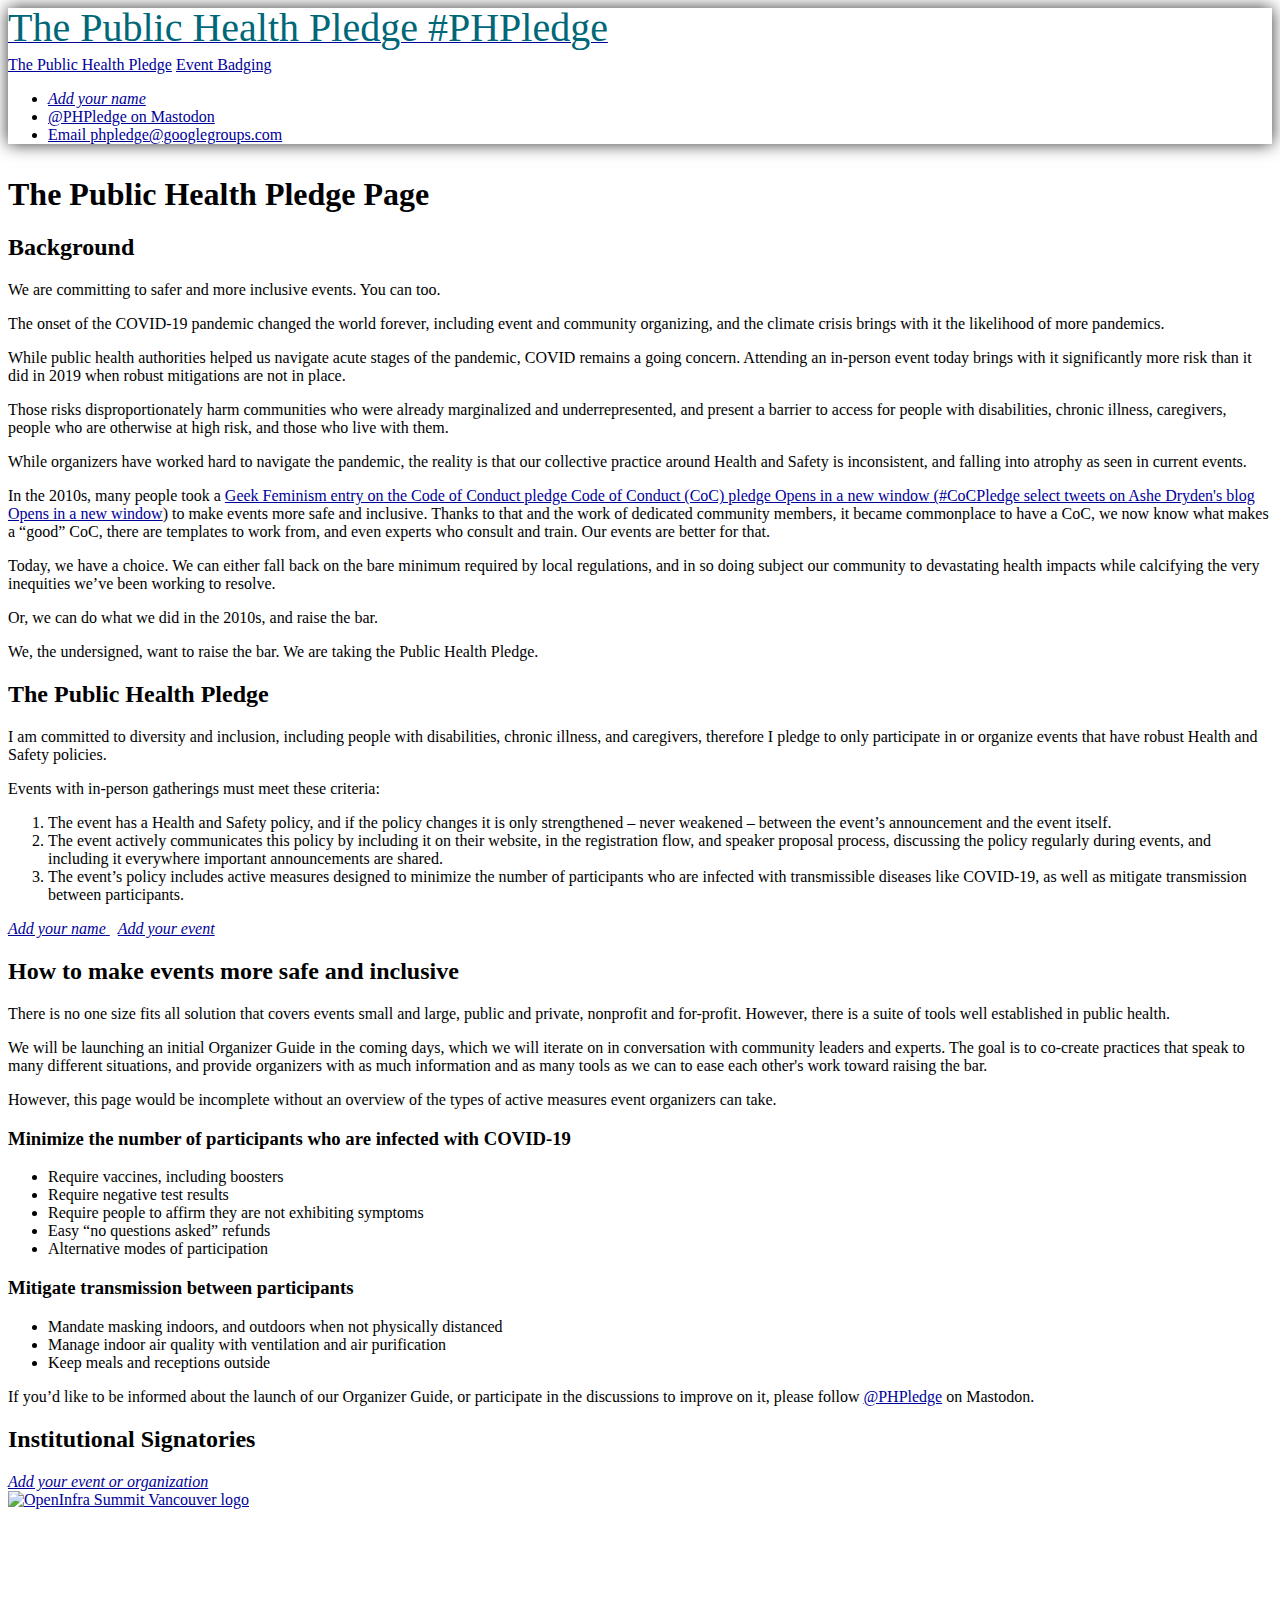
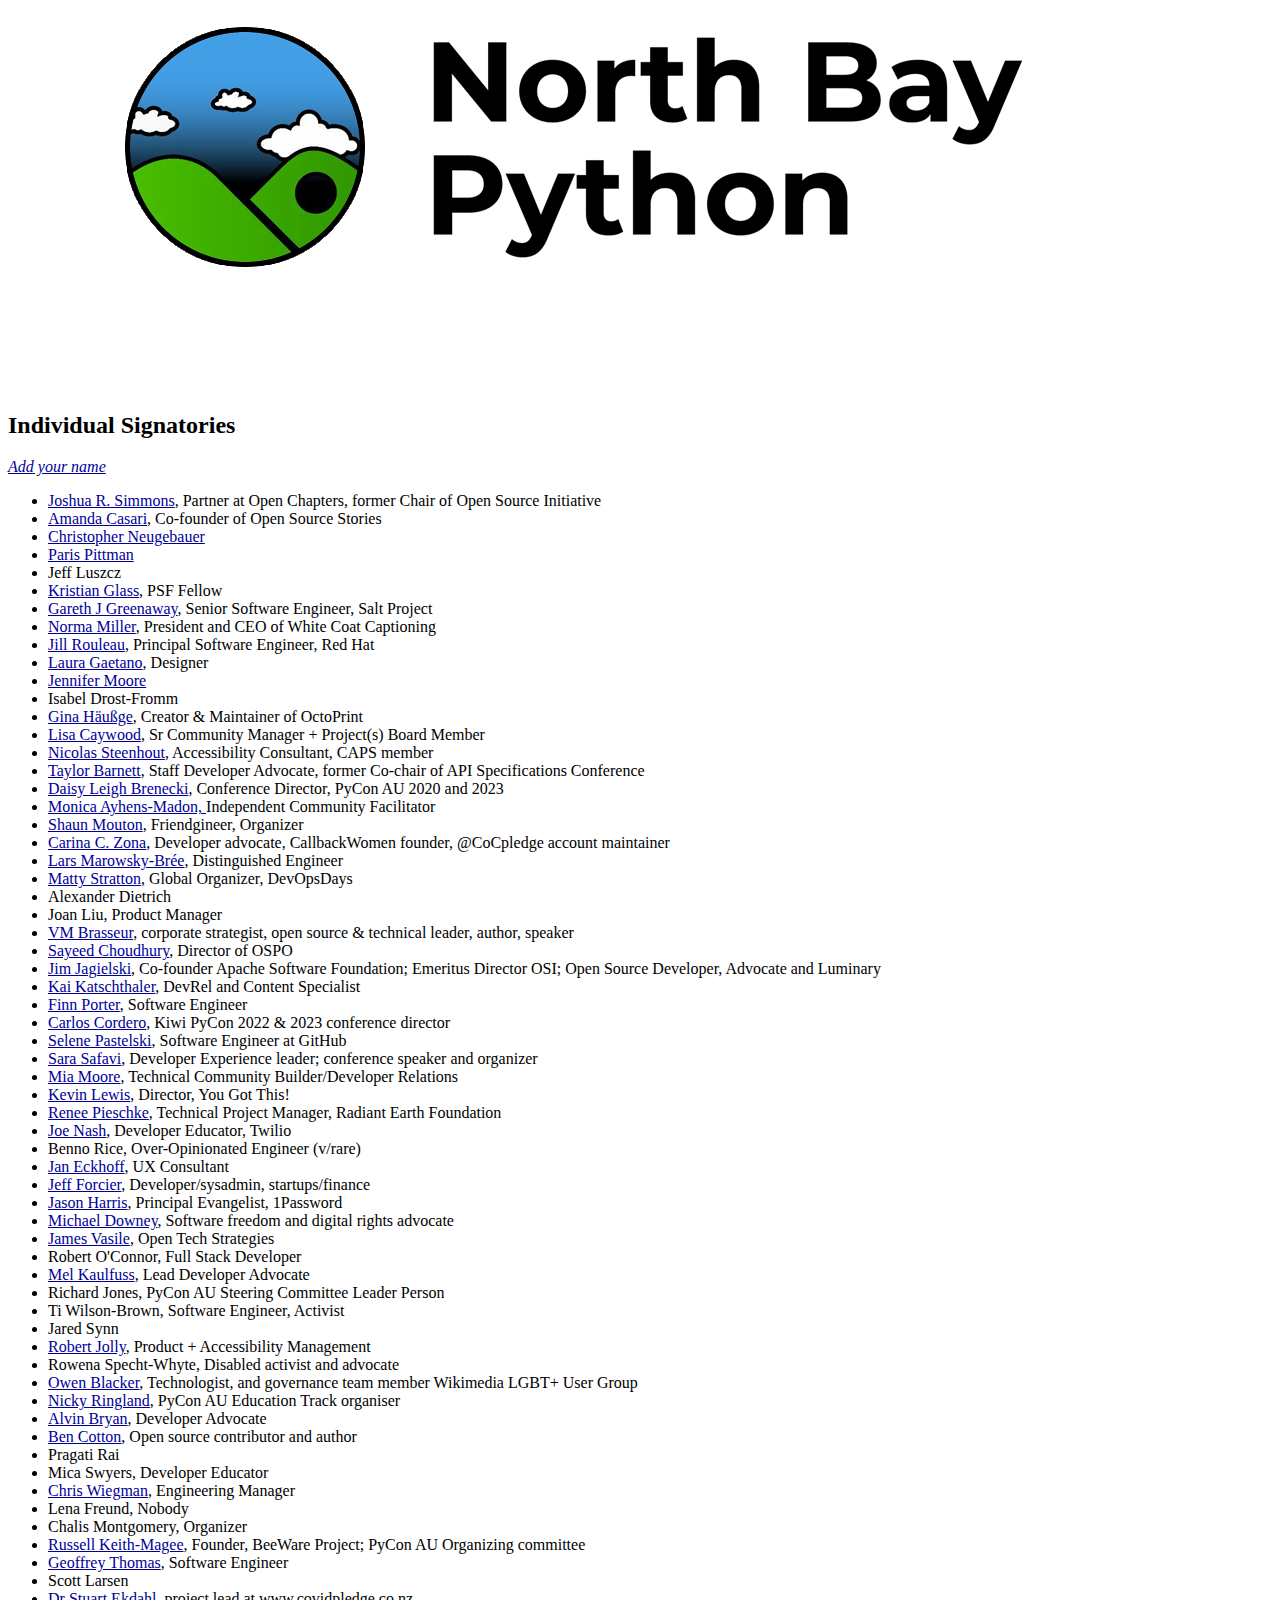
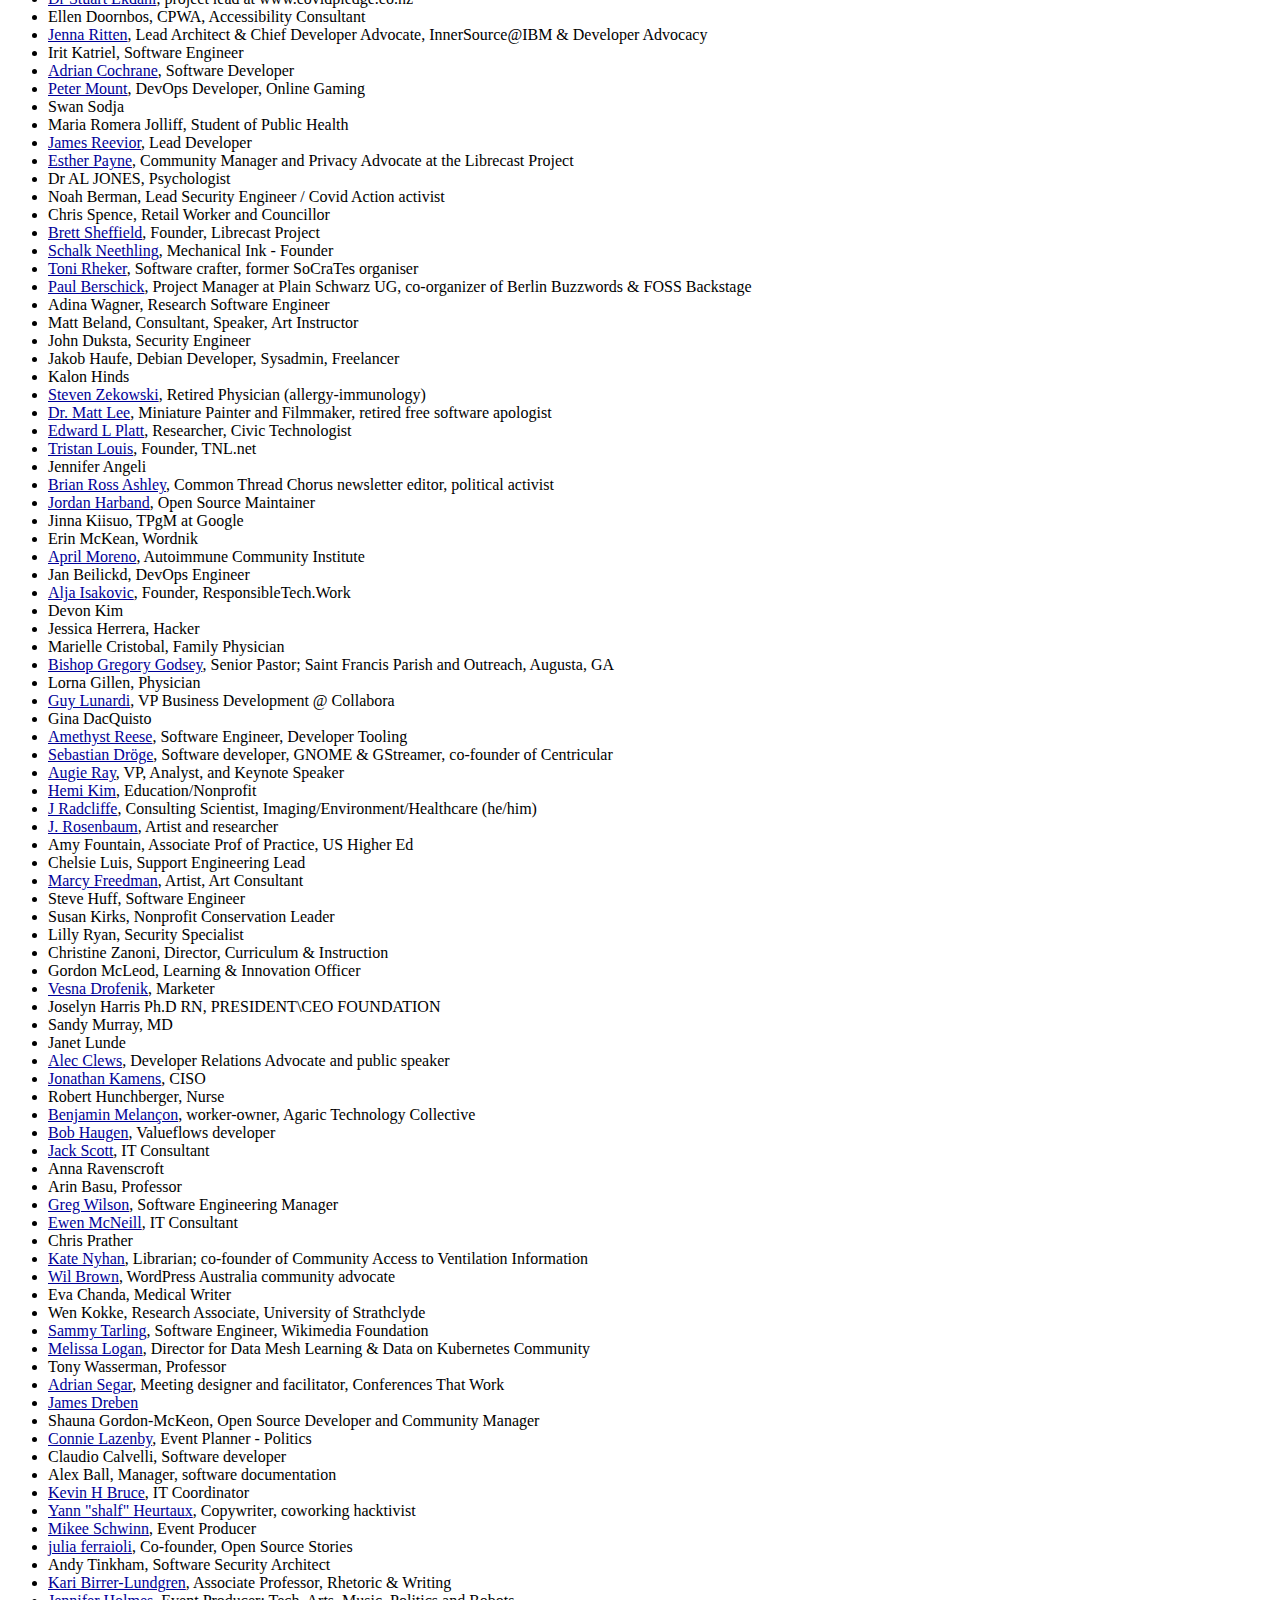
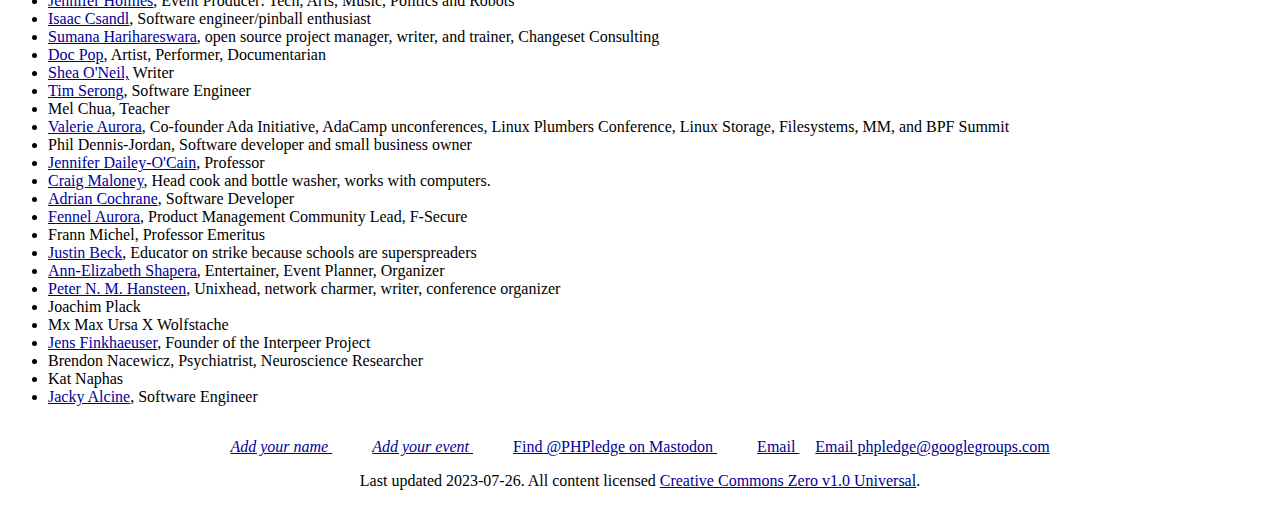
==== index.html @ 1c5e4bbc "update affiliation" ====
<!DOCTYPE html>
<html dir="ltr" lang="en-us">
<head>
    <meta charset="utf-8">
    <title>The Public Health Pledge, committing to safer and more inclusive events</title>
    <link rel="shortcut icon" href="img/favicon.png" type="image/png">
    <link rel="stylesheet" href="main.css" type="text/css">
    <link rel="stylesheet" href="third_party/bootstrap/css/bootstrap.min.css">
    <link rel="stylesheet" href="third_party/fontawesome/css/all.min.css">
    <meta property="og:image" content="img/icon.png">
    <meta property="og:description" content="We are committing to safer and more inclusive events. You can too.">
    <meta property="og:title" content="The Public Health Pledge, committing to safer and more inclusive events">
    <meta name="twitter:title" content="The Public Health Pledge, committing to safer and more inclusive events">
    <meta name="viewport" content="width=device-width, initial-scale=1.0">
</head>

<body class="bg-light">

    <header class="navbar navbar-expand flex-column flex-md-row bg-white bd-navbar">    
        <a class="navbar-brand mr-0 mr-md-2" href="/">
            <span class="fa-solid fa-circle-plus" aria-hidden="true"></span>
            <span class="sr-only">The Public Health Pledge #PHPledge</span>
        </a>
        <nav class="navbar-nav-scroll">
            <div class="navbar-nav bd-navbar-nav flex-row" id="nav">
                <span class="nav-item"><a class="nav-link active" href="/">The Public Health Pledge</a></span>
                <span class="nav-item"><a class="nav-link" href="/badging">Event Badging</a></span>
            </div>
        </nav>

        <ul class="navbar-nav flex-row ml-md-auto d-none d-md-flex" id="social">
            <li class="nav-item"><a class="nav-link btn btn-primary" href="https://forms.gle/CuMEJ4NoQzqoamnB9" id="cta-add-your-name"><em>Add your name</em> <span class="fa-solid fa-pen-nib" aria-hidden="true"></span></a></li>
            <li class="nav-item"><a class="nav-link social-icon" href="https://floss.social/@PHPledge"><span class="fa-brands fa-mastodon" aria-hidden="true"></span><span class="sr-only">@PHPledge on Mastodon</span></a></li>
            <li class="nav-item"><a class="nav-link social-icon icon-envelope" href="mailto:phpledge@googlegroups.com"><span class="fa-solid fa-envelope" aria-hidden="true"></span><span class="sr-only">Email phpledge@googlegroups.com</span></a></li>
        </ul>
    </header>

    <main class="container">
        <h1 class="sr-only">The Public Health Pledge Page</h1>
        <h2 class="sr-only">Background</h2>
        <p class="lead">We are committing to safer and more inclusive events. You can too.</p>

        <p>The onset of the COVID-19 pandemic changed the world forever, including event and community organizing, and the climate crisis brings with it the likelihood of more pandemics.</p>

        <p>While public health authorities helped us navigate acute stages of the pandemic, COVID remains a going concern. Attending an in-person event today brings with it significantly more risk than it did in 2019 when robust mitigations are not in place.</p>
        
        <p>Those risks disproportionately harm communities who were already marginalized and underrepresented, and present a barrier to access for people with disabilities, chronic illness, caregivers, people who are otherwise at high risk, and those who live with them.</p>
        
        <p>While organizers have worked hard to navigate the pandemic, the reality is that our collective practice around Health and Safety is inconsistent, and falling into atrophy as seen in current events.</p>
        
        <p>In the 2010s, many people took a <a href="https://geekfeminism.fandom.com/wiki/CoC_Pledge" target="_blank"><span class="sr-only">Geek Feminism entry on the Code of Conduct pledge </span>Code of Conduct (CoC) pledge <span class="fa-solid fa-up-right-from-square" aria-hidden="true"></span><span class="sr-only">Opens in a new window</span> (<a href="https://www.ashedryden.com/cocpledge-select-tweets" target="_blank">#CoCPledge <span class="sr-only">select tweets on Ashe Dryden's blog </span> <span class="fa-solid fa-up-right-from-square" aria-hidden="true"></span><span class="sr-only">Opens in a new window</span></a>) to make events more safe and inclusive. Thanks to that and the work of dedicated community members, it became commonplace to have a CoC, we now know what makes a “good” CoC, there are templates to work from, and even experts who consult and train. Our events are better for that.</p>
        
        <p>Today, we have a choice. We can either fall back on the bare minimum required by local regulations, and in so doing subject our community to devastating health impacts while calcifying the very inequities we’ve been working to resolve.</p>
        
        <p>Or, we can do what we did in the 2010s, and raise the bar.</p>
        
        <p>We, the undersigned, want to raise the bar. We are taking the Public Health Pledge.</p>
        
        <div class="card" id="the-pledge">
            <div class="card-header">
                <h2 class="display-4">The Public Health Pledge</h2>
            </div>
            <div class="card-body">
                <p>I am committed to diversity and inclusion, including people with disabilities, chronic illness, and caregivers, therefore I pledge to only participate in or organize events that have robust Health and Safety policies.</p>

                <p>Events with in-person gatherings must meet these criteria:</p>

                <ol>
                    <li>The event has a Health and Safety policy, and if the policy changes it is only strengthened – never weakened – between the event’s announcement and the event itself.</li>
                    <li>The event actively communicates this policy by including it on their website, in the registration flow, and speaker proposal process, discussing the policy regularly during events, and including it everywhere important announcements are shared.</li>
                    <li>The event’s policy includes active measures designed to minimize the number of participants who are infected with transmissible diseases like COVID-19, as well as mitigate transmission between participants.</li>
                </ol>

                <a class="btn btn-link" href="https://forms.gle/CuMEJ4NoQzqoamnB9"><em>Add your name</em> <span class="fa-solid fa-pen-nib" aria-hidden="true"></span></a>

                <a class="btn btn-link" href="https://publichealthpledge.com/assets/event_signatory_guide.pdf"><em>Add your event</em> <span class="fa-solid fa-pen-nib" aria-hidden="true"></span></a>
            </div>
        </div>

        <h2 class="lead">How to make events more safe and inclusive</h2>

        <p>There is no one size fits all solution that covers events small and large, public and private, nonprofit and for-profit. However, there is a suite of tools well established in public health.</p>

        <p>We will be launching an initial Organizer Guide in the coming days, which we will iterate on in conversation with community leaders and experts. The goal is to co-create practices that speak to many different situations, and provide organizers with as much information and as many tools as we can to ease each other's work toward raising the bar.</p>
        
        <p>However, this page would be incomplete without an overview of the types of active measures event organizers can take.</p>

        <h3 class="lead">Minimize the number of participants who are infected with COVID-19</h3>
        <ul>
            <li>Require vaccines, including boosters</li>
            <li>Require negative test results</li>
            <li>Require people to affirm they are not exhibiting symptoms</li>
            <li>Easy “no questions asked” refunds</li>
            <li>Alternative modes of participation</li>
        </ul>

        <h3 class="lead">Mitigate transmission between participants</h3>
        <ul>
            <li>Mandate masking indoors, and outdoors when not physically distanced</li>
            <li>Manage indoor air quality with ventilation and air purification</li>
            <li>Keep meals and receptions outside</li>
        </ul>

        <p>If you’d like to be informed about the launch of our Organizer Guide, or participate in the discussions to improve on it, please follow <a href="https://floss.social/@PHPledge">@PHPledge</a> on Mastodon.</p>

        <h2 class="display-4">Institutional Signatories</h2>

        <a href="https://publichealthpledge.com/assets/event_signatory_guide.pdf"><em>Add your event or organization</em> <span class="fa-solid fa-pen-nib" aria-hidden="true"></span></a>

        <div id="logos">
            <a href="https://openinfra.dev/summit" title="OpenInfra Summit Vancouver 2023"><img src="assets/orgs/OpenInfraSummit.png" alt="OpenInfra Summit Vancouver logo"></a>
            <a href="https://2023.northbaypython.org/" title="North Bay Python 2023"><img src="assets/orgs/NorthBayPython.png" alt="North Bay Python logo"></a>
        </div>

        <h2 class="display-4">Individual Signatories</h2>

        <a href="https://forms.gle/CuMEJ4NoQzqoamnB9"><em>Add your name</em> <span class="fa-solid fa-pen-nib" aria-hidden="true"></span></a>

        <ul class="list-unstyled">
            <li><a href="https://joshsimmons.com">Joshua R. Simmons</a>, Partner at Open Chapters, former Chair of Open Source Initiative</li>
            <li><a href="https://opensourcestories.org/">Amanda Casari</a>, Co-founder of Open Source Stories</li>
            <li><a href="https://social.coop/@chrisjrn">Christopher Neugebauer</a></li>
            <li><a href="https://twitter.com/ParisInBmore">Paris Pittman</a></li>
            <li>Jeff Luszcz</li>
            <li><a href="https://doismellburning.co.uk">Kristian Glass</a>, PSF Fellow</li>
            <li><a href="https://twitter.com/garethgreenaway">Gareth J Greenaway</a>, Senior Software Engineer, Salt Project</li>
            <li><a href="https://twitter.com/whitecoatcapxg">Norma Miller</a>, President and CEO of White Coat Captioning</li>
            <li><a href="https://twitter.com/jillrouleau">Jill Rouleau</a>, Principal Software Engineer, Red Hat</li>
            <li><a href="https://twitter.com/alicetragedy">Laura Gaetano</a>, Designer</li>
            <li><a href="https://jenniferplusplus.com/">Jennifer Moore</a></li>
            <li>Isabel Drost-Fromm</li>
            <li><a href="https://foosel.net/">Gina Häußge</a>, Creator & Maintainer of OctoPrint</li>
            <li><a href="https://twitter.com/RealLisaC">Lisa Caywood</a>, Sr Community Manager + Project(s) Board Member</li>
            <li><a href="https://incl.ca/">Nicolas Steenhout</a>, Accessibility Consultant, CAPS member</li>
            <li><a href="https://twitter.com/taylor_atx">Taylor Barnett</a>, Staff Developer Advocate, former Co-chair of API Specifications Conference</li>
            <li><a href="https://daisy.wtf">Daisy Leigh Brenecki</a>, Conference Director, PyCon AU 2020 and 2023</li>
            <li><a href="https://www.communi-tea.io/">Monica Ayhens-Madon, </a>Independent Community Facilitator</li>
            <li><a href="https://twitter.com/sdmouton">Shaun Mouton</a>, Friendgineer, Organizer</li>
            <li><a href="https://twitter.com/cczona">Carina C. Zona</a>, Developer advocate, CallbackWomen founder, @CoCpledge account maintainer</li>
            <li><a href="https://twitter.com/larsmb">Lars Marowsky-Brée</a>, Distinguished Engineer</li>
            <li><a href="https://twitter.com/mattstratton">Matty Stratton</a>, Global Organizer, DevOpsDays</li>
            <li>Alexander Dietrich</li>
            <li>Joan Liu, Product Manager</li>
            <li><a href="https://vmbrasseur.com">VM Brasseur</a>, corporate strategist, open source & technical leader, author, speaker</li>
            <li><a href="https://twitter.com/eSayeed">Sayeed Choudhury</a>, Director of OSPO</li>
            <li><a href="https://twitter.com/jimjag">Jim Jagielski</a>, Co-founder Apache Software Foundation; Emeritus Director OSI; Open Source Developer, Advocate and Luminary</li>
            <li><a href="https://www.katschthaler.com">Kai Katschthaler</a>, DevRel and Content Specialist</li>
            <li><a href="https://github.com/finnporter">Finn Porter</a>, Software Engineer</li>
            <li><a href="https://KiwiPyCon.nz">Carlos Cordero</a>, Kiwi PyCon 2022 & 2023 conference director</li>
            <li><a href="https://twitter.com/catsintents">Selene Pastelski</a>, Software Engineer at GitHub</li>
            <li><a href="https://twitter.com/sarasomewhere">Sara Safavi</a>, Developer Experience leader; conference speaker and organizer </li>
            <li><a href="http://www.twitter.com/xomiamoore">Mia Moore</a>, Technical Community Builder/Developer Relations</li>
            <li><a href="https://twitter.com/_phzn">Kevin Lewis</a>, Director, You Got This!</li>
            <li><a href="https://www.linkedin.com/in/reneepieschke/">Renee Pieschke</a>, Technical Project Manager, Radiant Earth Foundation</li>
            <li><a href="https://twitter.com/jna_sh">Joe Nash</a>, Developer Educator, Twilio</li>
            <li>Benno Rice, Over-Opinionated Engineer (v/rare)</li>
            <li><a href="https://twitter.com/develuxiness">Jan Eckhoff</a>, UX Consultant</li>
            <li><a href="https://bitprophet.org">Jeff Forcier</a>, Developer/sysadmin, startups/finance</li>
            <li><a href="https://twitter.com/harrisja">Jason Harris</a>, Principal Evangelist, 1Password</li>
            <li><a href="https://floss.social/@downey">Michael Downey</a>, Software freedom and digital rights advocate</li>
            <li><a href="https://opentechstrategies.com">James Vasile</a>, Open Tech Strategies</li>
            <li>Robert O'Connor, Full Stack Developer</li>
            <li><a href="https://twitter.com/melissakaulfuss">Mel Kaulfuss</a>, Lead Developer Advocate</li>
            <li>Richard Jones, PyCon AU Steering Committee Leader Person</li>
            <li>Ti Wilson-Brown, Software Engineer, Activist</li>
            <li>Jared Synn</li>
            <li><a href="https://jollypm.com/">Robert Jolly</a>, Product + Accessibility Management</li>
            <li>Rowena Specht-Whyte, Disabled activist and advocate</li>
            <li><a href="https://twitter.com/owenblacker">Owen Blacker</a>, Technologist, and governance team member Wikimedia LGBT+ User Group</li>
            <li><a href="https://twitter.com/nickyringland">Nicky Ringland</a>, PyCon AU Education Track organiser</li>
            <li><a href="https://alvin.codes/">Alvin Bryan</a>, Developer Advocate</li>
            <li><a href="https://duckalignment.academy">Ben Cotton</a>, Open source contributor and author</li>
            <li>Pragati Rai</li>
            <li>Mica Swyers, Developer Educator</li>
            <li><a href="https://chriswiegman.com/">Chris Wiegman</a>, Engineering Manager</li>
            <li>Lena Freund, Nobody</li>
            <li>Chalis Montgomery, Organizer</li>
            <li><a href="https://cecinestpasun.com">Russell Keith-Magee</a>, Founder, BeeWare Project; PyCon AU Organizing committee</li>
            <li><a href="https://ldpreload.com">Geoffrey Thomas</a>, Software Engineer</li>
            <li>Scott Larsen</li>
            <li><a href="https://www.covidpledge.co.nz">Dr Stuart Ekdahl</a>, project lead at www.covidpledge.co.nz</li>
            <li>Ellen Doornbos, CPWA, Accessibility Consultant</li>
            <li><a href="https://linktr.ee/jritten">Jenna Ritten</a>, Lead Architect & Chief Developer Advocate, InnerSource@IBM & Developer Advocacy</li>
            <li>Irit Katriel, Software Engineer</li>
            <li><a href="https://adrian.geek.nz">Adrian Cochrane</a>, Software Developer</li>
            <li><a href="https://area51.social/@peter">Peter Mount</a>, DevOps Developer, Online Gaming</li>
            <li>Swan Sodja</li>
            <li>Maria Romera Jolliff, Student of Public Health</li>
            <li><a href="https://hirozed.com">James Reevior</a>, Lead Developer</li>
            <li><a href="https://chaos.social/@onepict">Esther Payne</a>, Community Manager and Privacy Advocate at the Librecast Project</li>
            <li>Dr AL JONES, Psychologist</li>
            <li>Noah Berman, Lead Security Engineer / Covid Action activist</li>
            <li>Chris Spence, Retail Worker and Councillor</li>
            <li><a href="https://librecast.net/">Brett Sheffield</a>, Founder, Librecast Project</li>
            <li><a href="https://twitter.com/schalkneethling">Schalk Neethling</a>, Mechanical Ink - Founder</li>
            <li><a href="https://toni.codes">Toni Rheker</a>, Software crafter, former SoCraTes organiser</li>
            <li><a href="https://plainschwarz.com">Paul Berschick</a>, Project Manager at Plain Schwarz UG, co-organizer of Berlin Buzzwords & FOSS Backstage</li>
            <li>Adina Wagner, Research Software Engineer</li>
            <li>Matt Beland, Consultant, Speaker, Art Instructor</li>
            <li>John Duksta, Security Engineer</li>
            <li>Jakob Haufe, Debian Developer, Sysadmin, Freelancer</li>
            <li>Kalon Hinds</li>
            <li><a href="https://freeradical.zone/@steve_zeke">Steven Zekowski</a>, Retired Physician (allergy-immunology)</li>
            <li><a href="https://mat.tl">Dr. Matt Lee</a>, Miniature Painter and Filmmaker, retired free software apologist</li>
            <li><a href="https://elplatt.com">Edward L Platt</a>, Researcher, Civic Technologist</li>
            <li><a href="https://www.tnl.net">Tristan Louis</a>, Founder, TNL.net</li>
            <li>Jennifer Angeli</li>
            <li><a href="https://brashley46.wordpress.com/">Brian Ross Ashley</a>, Common Thread Chorus newsletter editor, political activist</li>
            <li><a href="https://twitter.com/ljharb">Jordan Harband</a>, Open Source Maintainer</li>
            <li>Jinna Kiisuo, TPgM at Google</li>
            <li>Erin McKean, Wordnik</li>
            <li><a href="https://acicommunity.org">April Moreno</a>, Autoimmune Community Institute</li>
            <li>Jan Beilickd, DevOps Engineer</li>
            <li><a href="https://ialja.com/">Alja Isakovic</a>, Founder, ResponsibleTech.Work</li>
            <li>Devon Kim</li>
            <li>Jessica Herrera, Hacker</li>
            <li>Marielle Cristobal, Family Physician</li>
            <li><a href="https://oursaintfrancis.org">Bishop Gregory Godsey</a>, Senior Pastor; Saint Francis Parish and Outreach, Augusta, GA</li>
            <li>Lorna Gillen, Physician</li>
            <li><a href="https://twitter.com/glunardi">Guy Lunardi</a>, VP Business Development @ Collabora</li>
            <li>Gina DacQuisto</li>
            <li><a href="https://n7.gg">Amethyst Reese</a>, Software Engineer, Developer Tooling</li>
            <li><a href="https://coaxion.net">Sebastian Dröge</a>, Software developer, GNOME & GStreamer, co-founder of Centricular</li>
            <li><a href="https://mastodon.social/@augieray">Augie Ray</a>, VP, Analyst, and Keynote Speaker</li>
            <li><a href="https://www.linkedin.com/in/hemikim/">Hemi Kim</a>, Education/Nonprofit</li>
            <li><a href="https://worldofwonders.substack.com">J Radcliffe</a>, Consulting Scientist, Imaging/Environment/Healthcare (he/him)</li>
            <li><a href="https://www.jrosenbaum.com.au">J. Rosenbaum</a>, Artist and researcher</li>
            <li>Amy Fountain, Associate Prof of Practice, US Higher Ed</li>
            <li>Chelsie Luis, Support Engineering Lead</li>
            <li><a href="https://superpalazzo.com">Marcy Freedman</a>, Artist, Art Consultant</li>
            <li>Steve Huff, Software Engineer</li>
            <li>Susan Kirks, Nonprofit Conservation Leader</li>
            <li>Lilly Ryan, Security Specialist</li>
            <li>Christine Zanoni, Director, Curriculum & Instruction</li>
            <li>Gordon McLeod, Learning & Innovation Officer</li>
            <li><a href="https://www.papaya.si">Vesna Drofenik</a>, Marketer</li>
            <li>Joselyn Harris Ph.D RN, PRESIDENT\CEO FOUNDATION</li>	
            <li>Sandy Murray, MD</li>
            <li>Janet Lunde</li>
            <li><a href="https://alecthegeek.tech/">Alec Clews</a>, Developer Relations Advocate and public speaker</li>
            <li><a href="https://federate.social/@jik">Jonathan Kamens</a>, CISO</li>
            <li>Robert Hunchberger, Nurse</li>
            <li><a href="https://agaric.coop/">Benjamin Melançon</a>, worker-owner, Agaric Technology Collective</li>
            <li><a href="https://www.valueflo.ws/">Bob Haugen</a>, Valueflows developer</li>
            <li><a href="https://www.jackscott.id.au">Jack Scott</a>, IT Consultant</li>
            <li>Anna Ravenscroft</li>
            <li>Arin Basu, Professor</li>
            <li><a href="https://third-bit.com/">Greg Wilson</a>, Software Engineering Manager</li>
            <li><a href="https://cloudisland.nz/@ewenmcneill">Ewen McNeill</a>, IT Consultant</li>
            <li>Chris Prather</li>
            <li><a href="https://orcid.org/0000-0001-5397-2303">Kate Nyhan</a>, Librarian; co-founder of Community Access to Ventilation Information</li>
            <li><a href="https://au.linkedin.com/in/wilbrownau">Wil Brown</a>, WordPress Australia community advocate</li>
            <li>Eva Chanda, Medical Writer</li>
            <li>Wen Kokke, Research Associate, University of Strathclyde</li>
            <li><a href="https://www.theresnotime.co.uk">Sammy Tarling</a>, Software Engineer, Wikimedia Foundation</li>
            <li><a href="https://constantia.io/">Melissa Logan</a>, Director for Data Mesh Learning & Data on Kubernetes Community</li>
            <li>Tony Wasserman, Professor</li>
            <li><a href="https://www.conferencesthatwork.com">Adrian Segar</a>, Meeting designer and facilitator, Conferences That Work</li>
            <li><a href="https://jdreben.omg.lol">James Dreben</a></li>
            <li>Shauna Gordon-McKeon, Open Source Developer and Community Manager</li>
            <li><a href="https://beekeeping.ninja/@Pagan_Animist">Connie Lazenby</a>, Event Planner - Politics</li>
            <li>Claudio Calvelli, Software developer</li>
            <li>Alex Ball, Manager, software documentation</li>
            <li><a href="https://kevinbruce.com">Kevin H Bruce</a>, IT Coordinator</li>
            <li><a href="https://shalf.me">Yann "shalf" Heurtaux</a>, Copywriter, coworking hacktivist</li>
            <li><a href="https://zeroes.ca/@mikee">Mikee Schwinn</a>, Event Producer</li>
            <li><a href="https://juliaferraioli.com">julia ferraioli</a>, Co-founder, Open Source Stories</li>
            <li>Andy Tinkham, Software Security Architect</li>
            <li><a href="https://med-mastodon.com/@ubikaritas">Kari Birrer-Lundgren</a>, Associate Professor, Rhetoric & Writing</li>
            <li><a href="https://kolektiva.social/@dangerangel">Jennifer Holmes</a>, Event Producer: Tech, Arts, Music, Politics and Robots</li>
            <li><a href="https://IsaacCsandl.com">Isaac Csandl</a>, Software engineer/pinball enthusiast</li>
            <li><a href="https://www.harihareswara.net">Sumana Harihareswara</a>, open source project manager, writer, and trainer, Changeset Consulting</li>
            <li><a href="https://docpop.org/">Doc Pop</a>, Artist, Performer, Documentarian</li>
            <li><a href="https://the-maskers-comic.yolasite.com/">Shea O'Neil,</a> Writer</li>
            <li><a href="https://ourobengr.com/">Tim Serong</a>, Software Engineer</li>
            <li>Mel Chua, Teacher</li>
            <li><a href="https://valerieaurora.org/">Valerie Aurora</a>, Co-founder Ada Initiative, AdaCamp unconferences, Linux Plumbers Conference, Linux Storage, Filesystems, MM, and BPF Summit</li>
            <li>Phil Dennis-Jordan, Software developer and small business owner</li>
            <li><a href="https://sites.ualberta.ca/~jenniedo/">Jennifer Dailey-O'Cain</a>, Professor</li>
            <li><a href="https://decafbad.net">Craig Maloney</a>, Head cook and bottle washer, works with computers.</li>
            <li><a href="https://adrian.geek.nz/">Adrian Cochrane</a>, Software Developer</li>
            <li><a href="https://todon.eu/@fenneladon">Fennel Aurora</a>, Product Management Community Lead, F-Secure</li>
            <li>Frann Michel, Professor Emeritus</li>
            <li><a href="https://mastodon.social/@pixplz">Justin Beck</a>, Educator on strike because schools are superspreaders</li>
            <li><a href="https://www.phoole.com">Ann-Elizabeth Shapera</a>, Entertainer, Event Planner, Organizer</li>
            <li><a href="https://mastodon.social/@pitrh">Peter N. M. Hansteen</a>, Unixhead, network charmer, writer, conference organizer</li>
            <li>Joachim Plack</li>
            <li>Mx Max Ursa X Wolfstache</li>
            <li><a href="https://interpeer.io/">Jens Finkhaeuser</a>, Founder of the Interpeer Project</li>
            <li>Brendon Nacewicz, Psychiatrist, Neuroscience Researcher</li>
            <li>Kat Naphas</li>
            <li><a href="https://jacky.wtf/about">Jacky Alcine</a>, Software Engineer</li>
        </ul>

    </main>

    <footer class="container-fluid">
                <p id="footer-links">
                    <a href="https://forms.gle/CuMEJ4NoQzqoamnB9"><em>Add your name</em> <span class="fa-solid fa-pen-nib" aria-hidden="true"></span></a>
                    <a href="https://publichealthpledge.com/assets/event_signatory_guide.pdf"><em>Add your event</em> <span class="fa-solid fa-pen-nib" aria-hidden="true"></span></a>
                    <a class="social-icon" href="https://floss.social/@phpledge" rel="me">Find @PHPledge on Mastodon <span class="fa-brands fa-mastodon" aria-hidden="true"></span></a></li>
                    <a class="social-icon icon-envelope" href="mailto:phpledge@googlegroups.com">Email <span class="fa-solid fa-envelope" aria-hidden="true"></span><span class="sr-only">Email phpledge@googlegroups.com</span></a>
                </p>

                <p>
                    Last updated 2023-07-26. All content licensed <a href="https://creativecommons.org/publicdomain/zero/1.0/">Creative Commons Zero v1.0 Universal</a>.
                </p>
    </footer>
</body>
<script src="main.js"></script>

</html>
---- main.css ----
body a,
body a.btn.btn-link {
    text-decoration: underline;
    color: #000099;
}

header {
    box-shadow: 0px 0px 1em #333333;
    z-index: 10;
}

    .navbar-brand {
        line-height: 40px;
    }

    .navbar-brand span {
        font-size: 40px;
        color: #006778;
    }

    #cta-add-your-name {
        margin-right: 2em;
    }

main {
    margin-top: 2em;
}

    a.btn span,
    footer #footer-links a span {
        padding-left: 0.5em;
    }

    #the-pledge {
        margin-bottom: 1em;
    }

footer {
    margin-top: 2em;
    margin-bottom: 1em;
}

    footer {
        text-align: center;
    }

    footer #footer-links a {
        padding: 0 1em;
        white-space: nowrap;
    }

sr-only {
    border:0 none;
  clip:rect(0px,0px,0px,0px);
  height:1px;
  margin:-1px;
  overflow:hidden;
  padding:0;
  position:absolute;
  width:1px
}
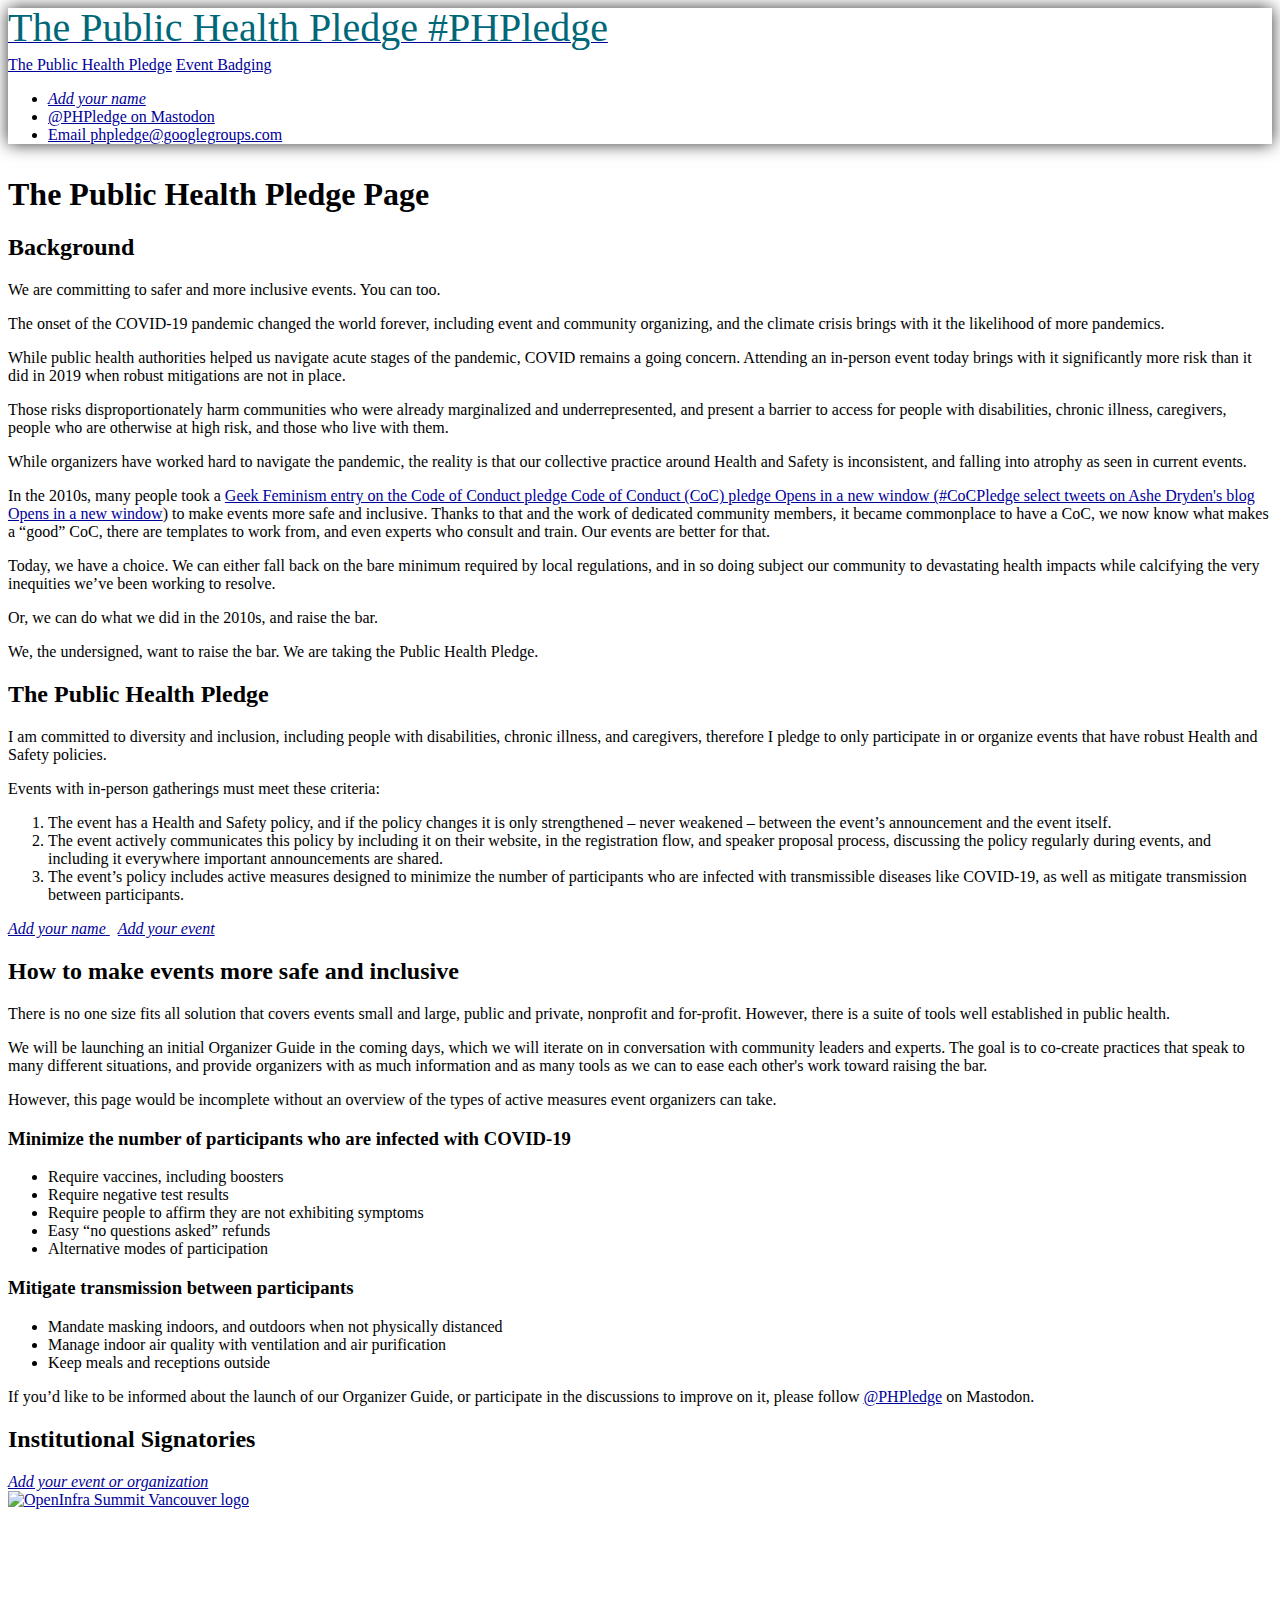
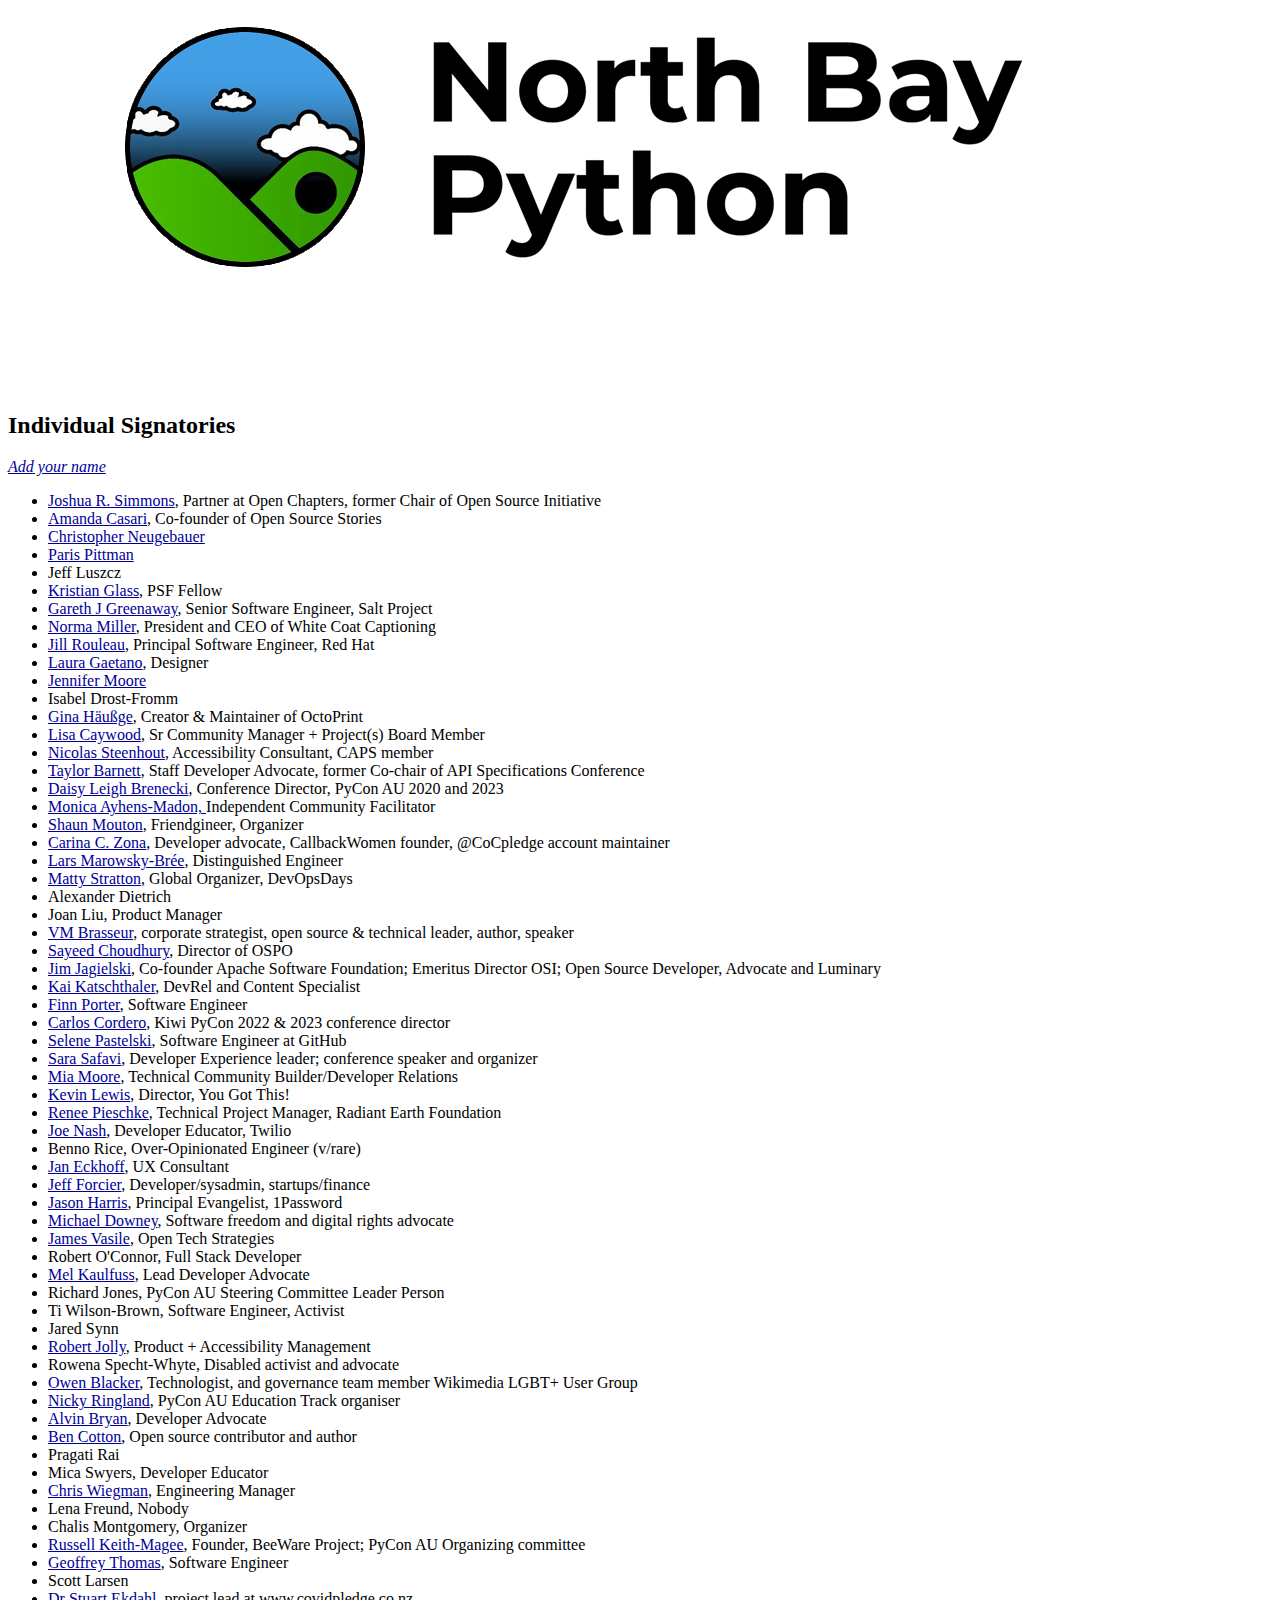
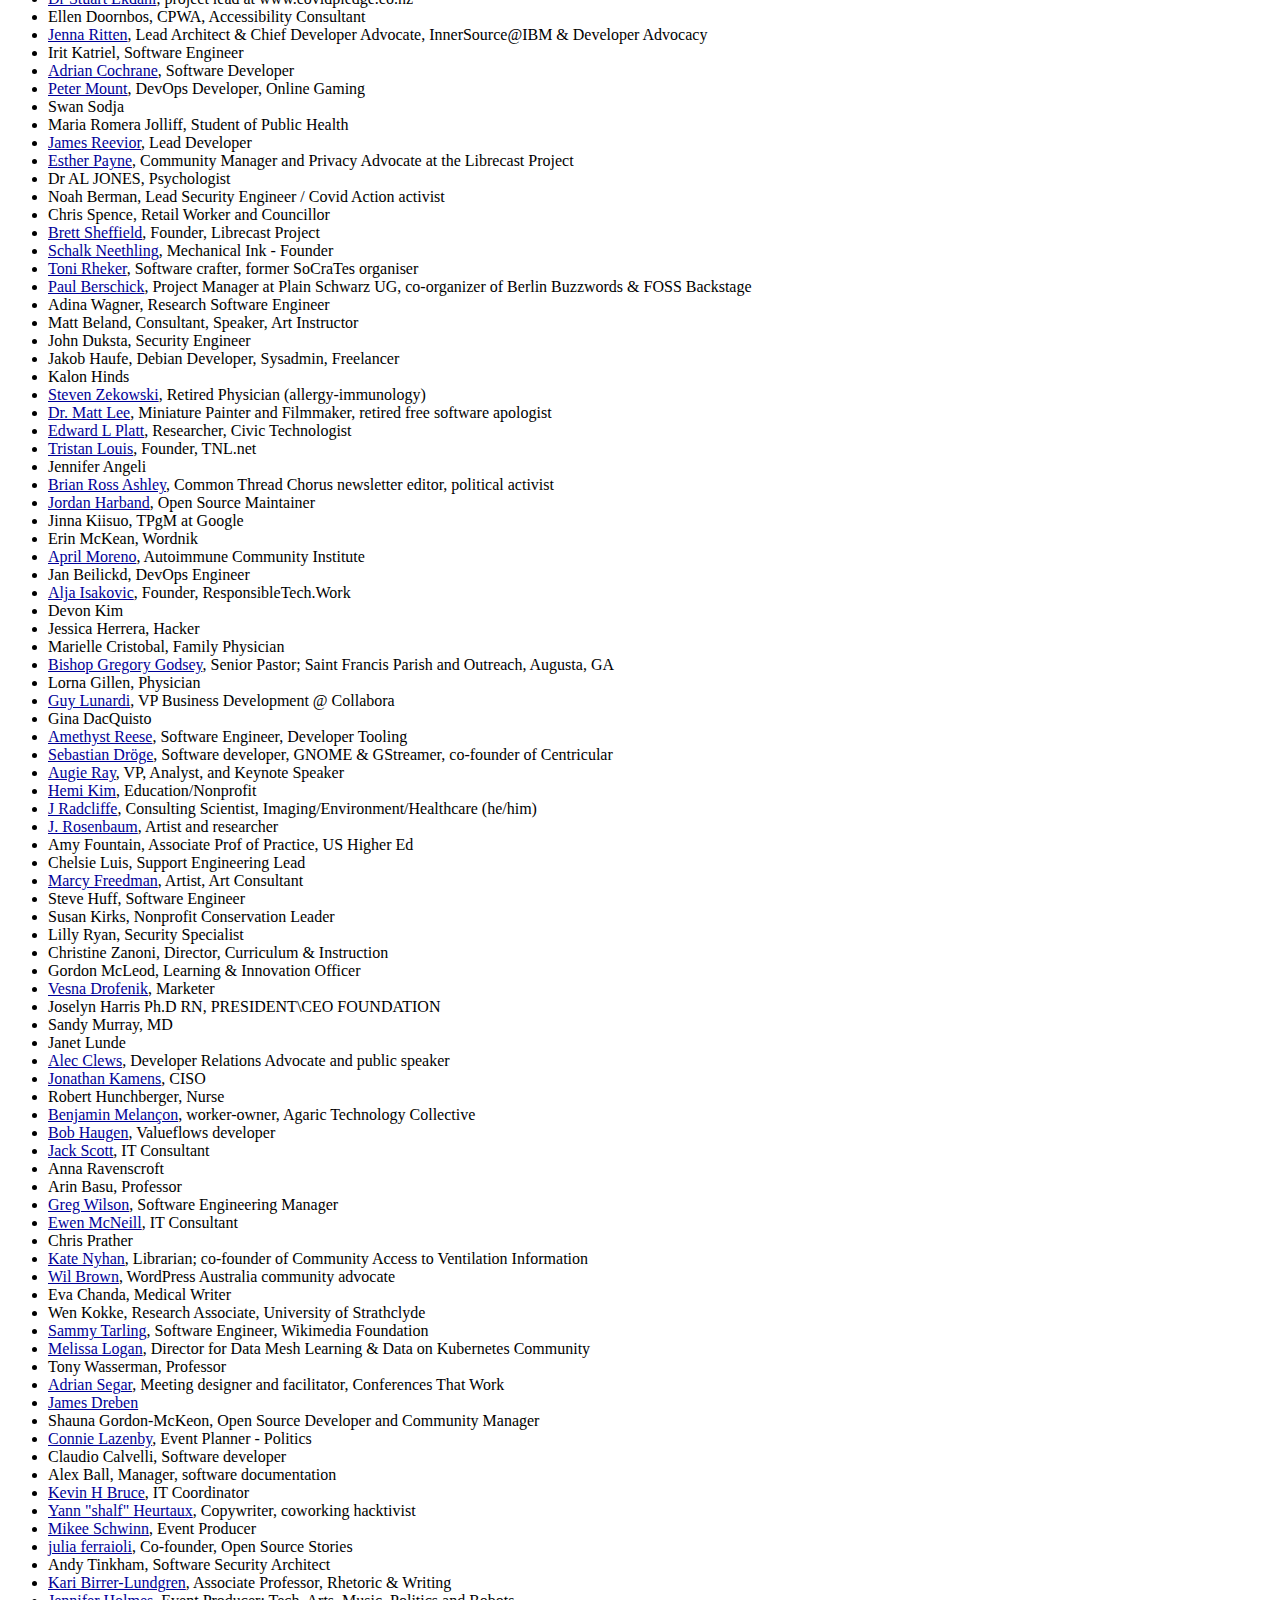
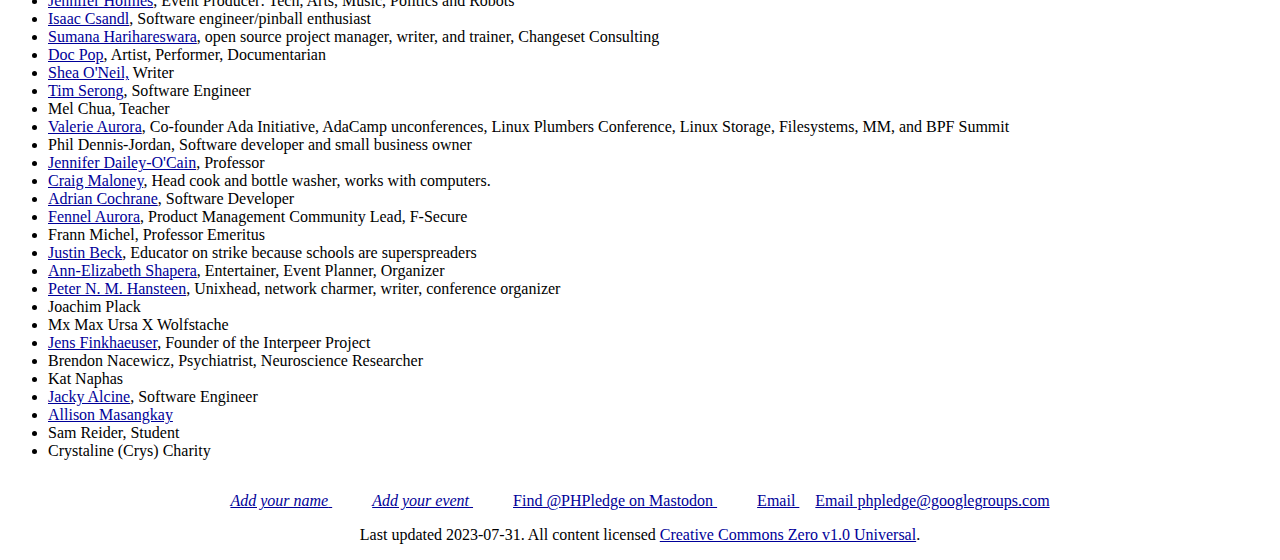
==== commit 2656e73e: "add new signatories" ====
--- a/index.html
+++ b/index.html
@@ -290,6 +290,9 @@
             <li>Brendon Nacewicz, Psychiatrist, Neuroscience Researcher</li>
             <li>Kat Naphas</li>
             <li><a href="https://jacky.wtf/about">Jacky Alcine</a>, Software Engineer</li>
+            <li><a href="https://allisonmasangkay.com">Allison Masangkay</a></li>
+            <li>Sam Reider, Student</li>
+            <li>Crystaline (Crys) Charity</li>
         </ul>
 
     </main>
@@ -303,7 +306,7 @@
                 </p>
 
                 <p>
-                    Last updated 2023-07-26. All content licensed <a href="https://creativecommons.org/publicdomain/zero/1.0/">Creative Commons Zero v1.0 Universal</a>.
+                    Last updated 2023-07-31. All content licensed <a href="https://creativecommons.org/publicdomain/zero/1.0/">Creative Commons Zero v1.0 Universal</a>.
                 </p>
     </footer>
 </body>
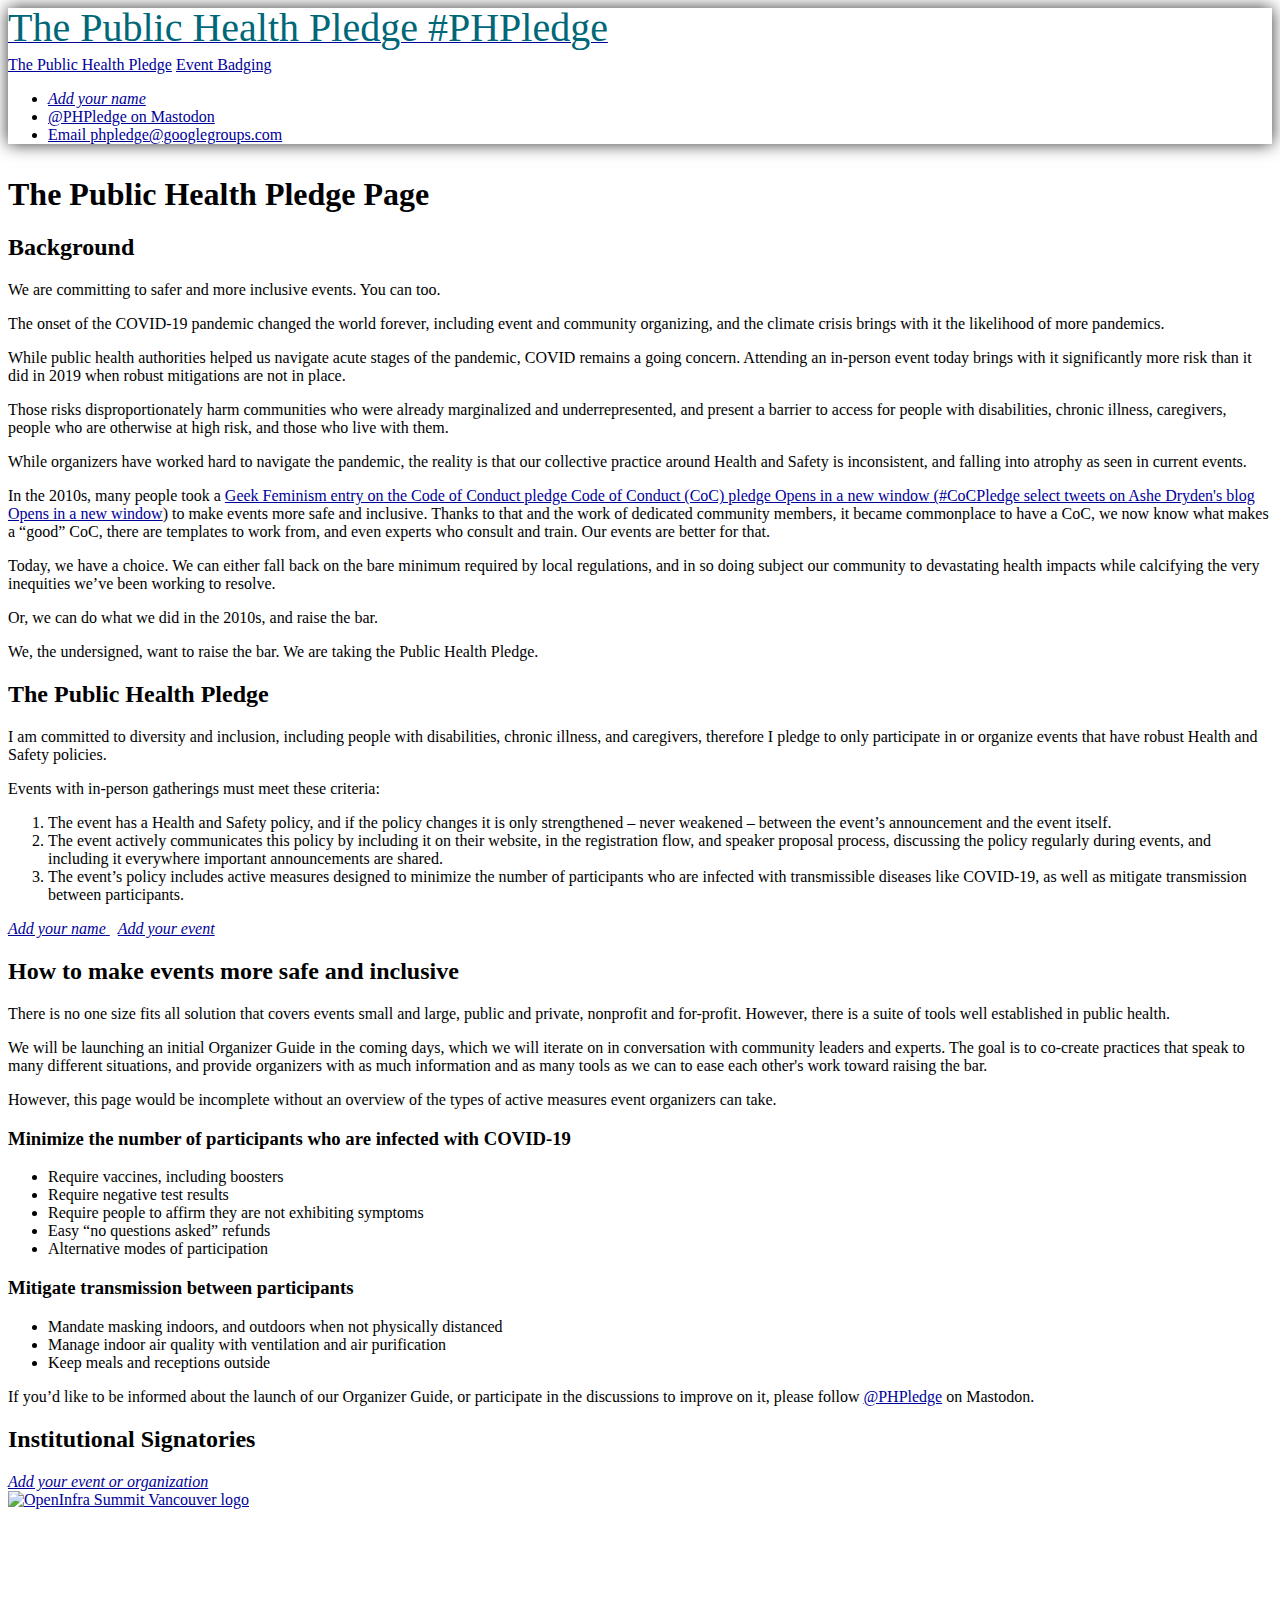
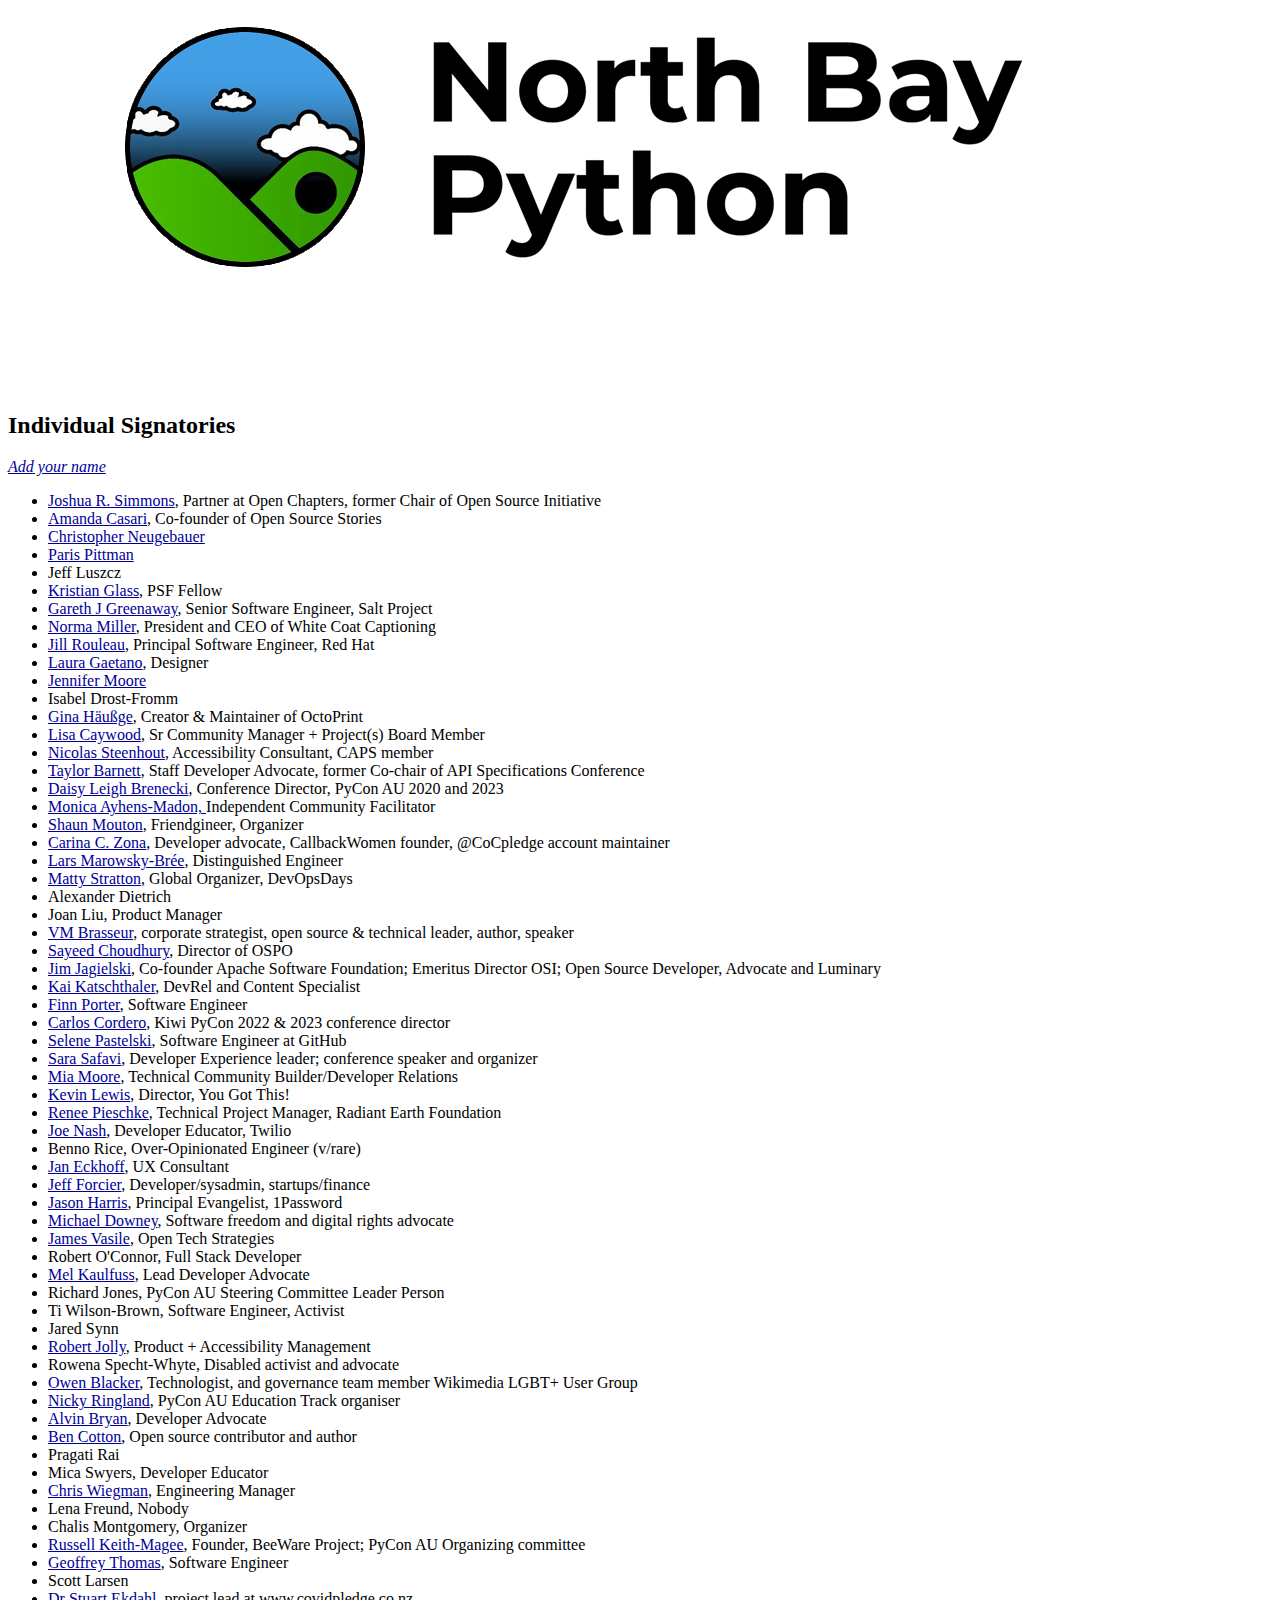
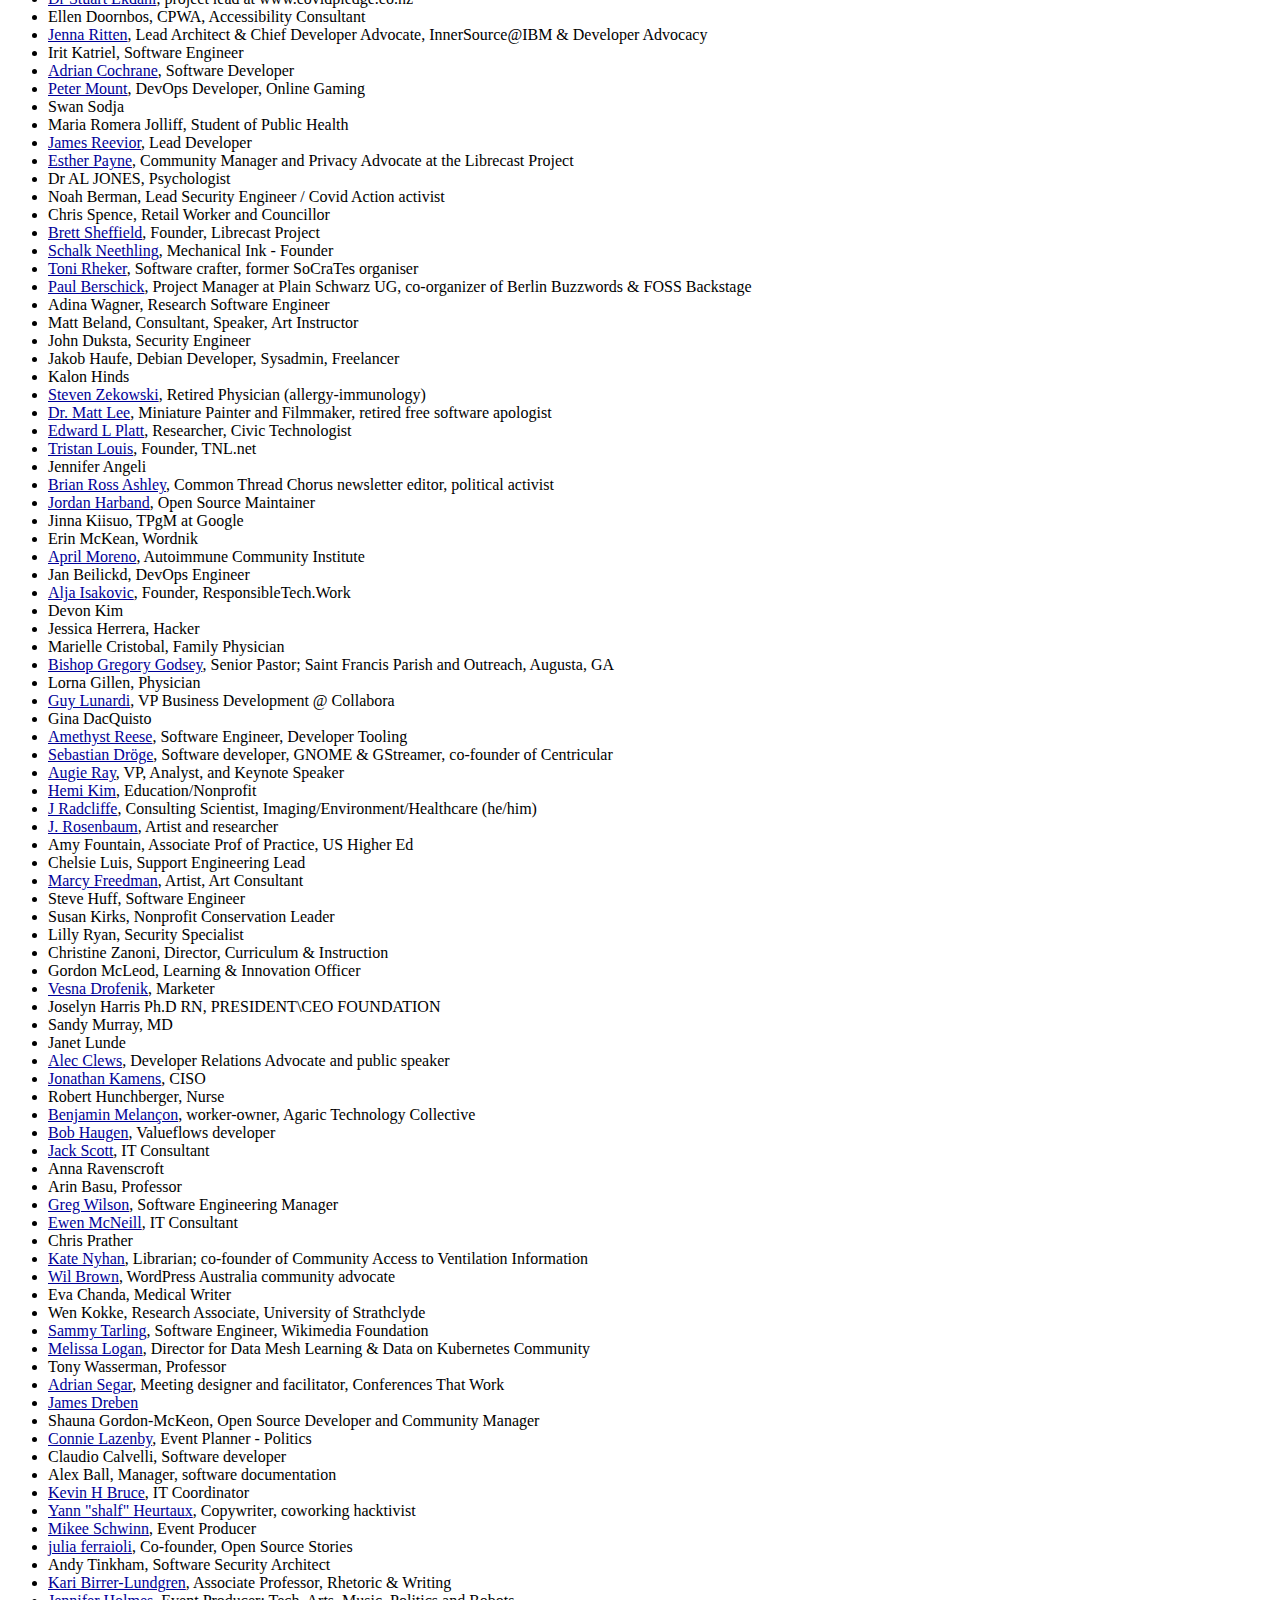
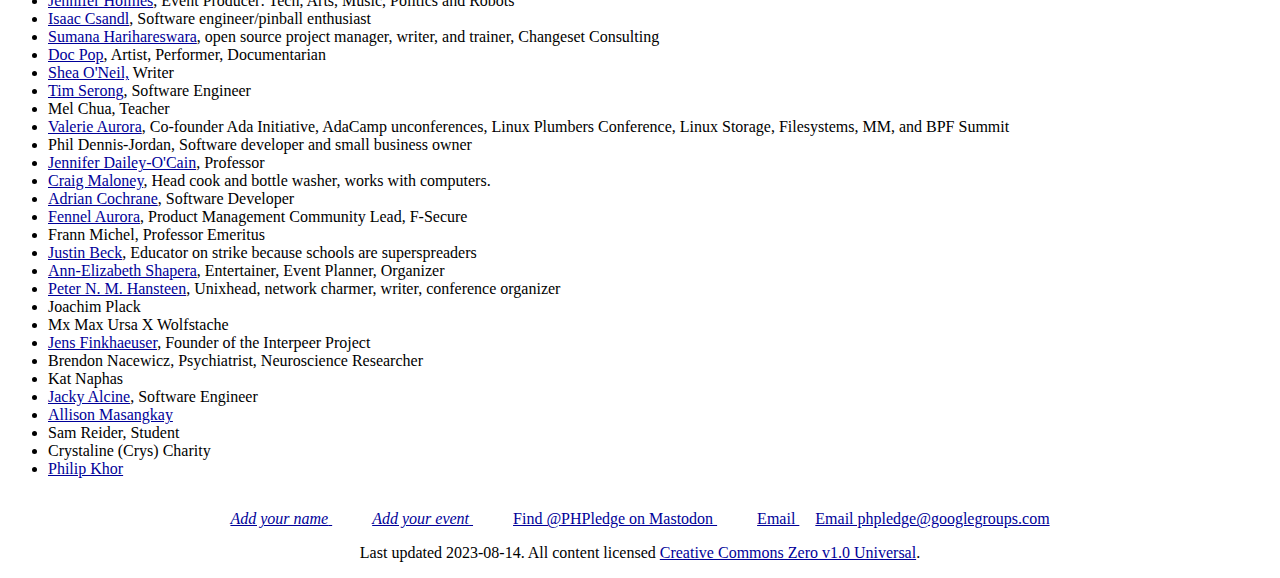
==== commit d4cc5806: "new signatory" ====
--- a/index.html
+++ b/index.html
@@ -293,6 +293,7 @@
             <li><a href="https://allisonmasangkay.com">Allison Masangkay</a></li>
             <li>Sam Reider, Student</li>
             <li>Crystaline (Crys) Charity</li>
+            <li><a href="https://www.linkedin.com/in/philip-khor/">Philip Khor</a></li>
         </ul>
 
     </main>
@@ -306,7 +307,7 @@
                 </p>
 
                 <p>
-                    Last updated 2023-07-31. All content licensed <a href="https://creativecommons.org/publicdomain/zero/1.0/">Creative Commons Zero v1.0 Universal</a>.
+                    Last updated 2023-08-14. All content licensed <a href="https://creativecommons.org/publicdomain/zero/1.0/">Creative Commons Zero v1.0 Universal</a>.
                 </p>
     </footer>
 </body>
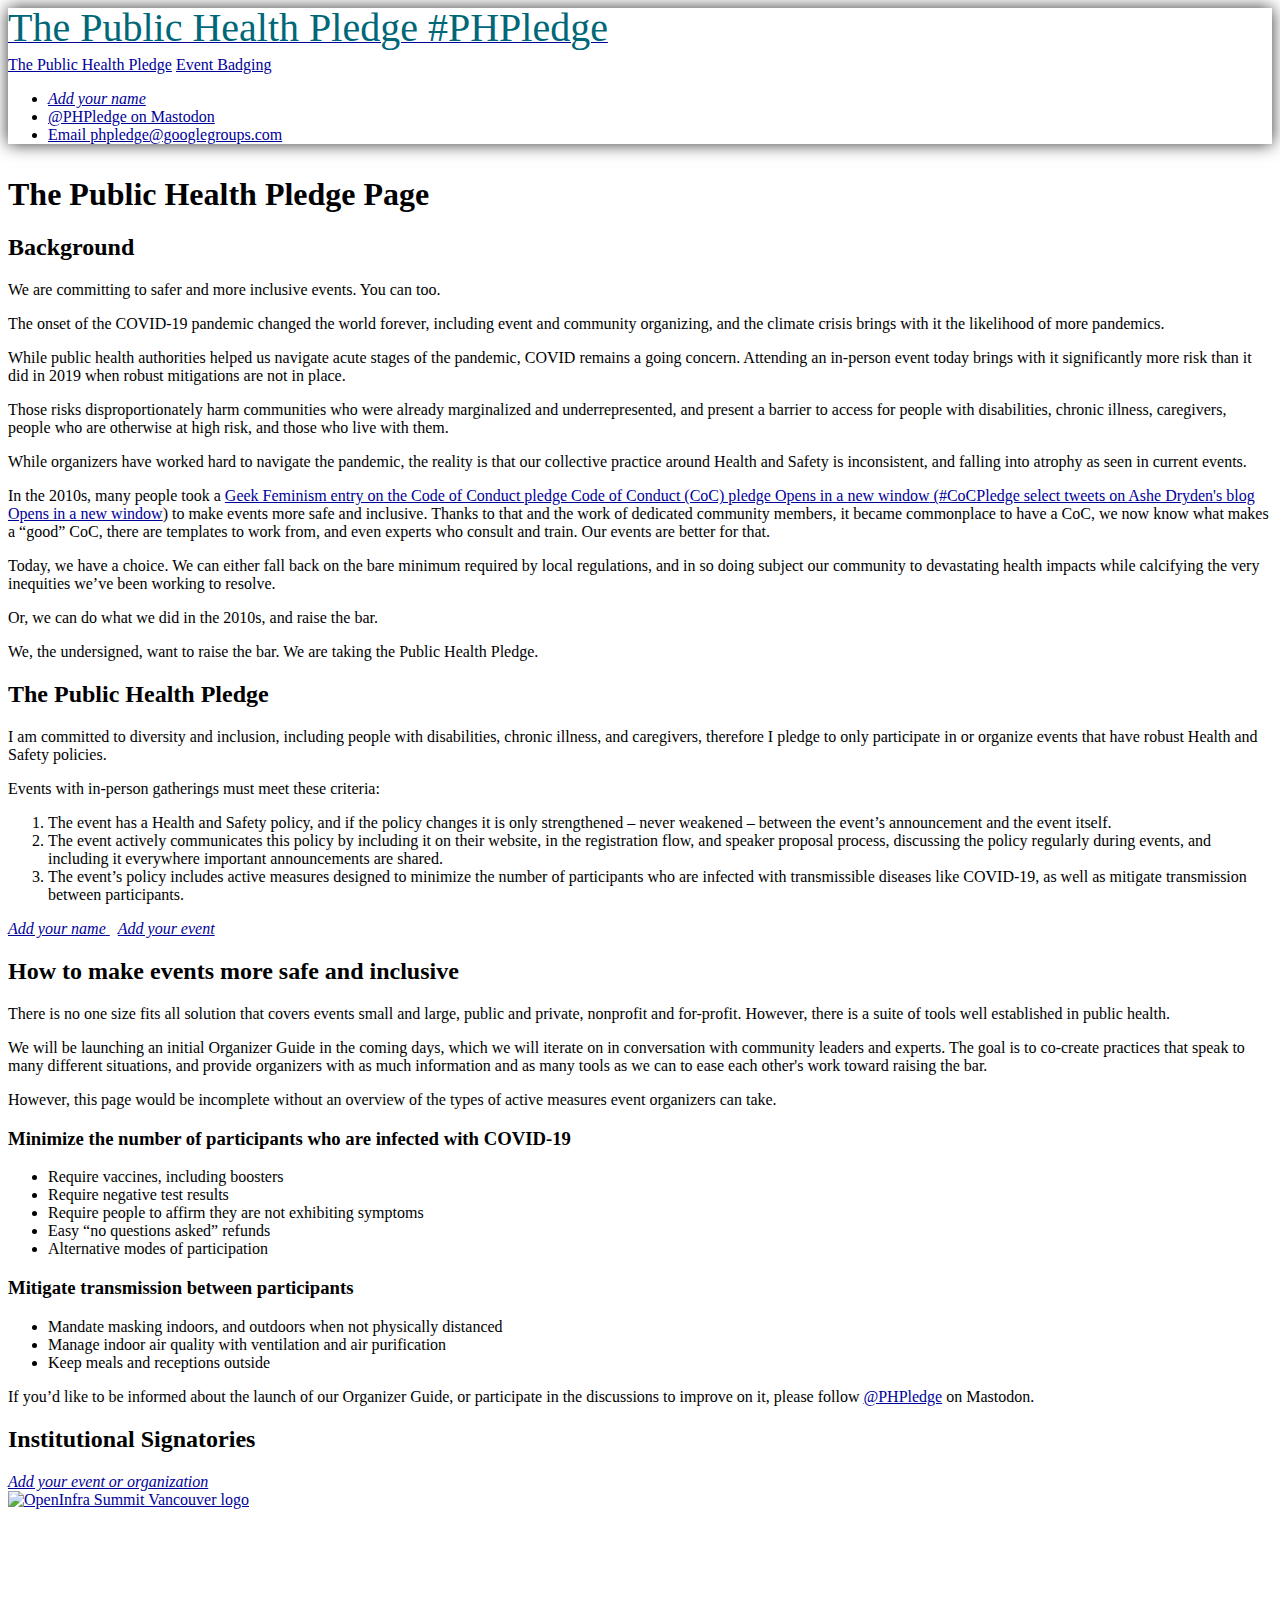
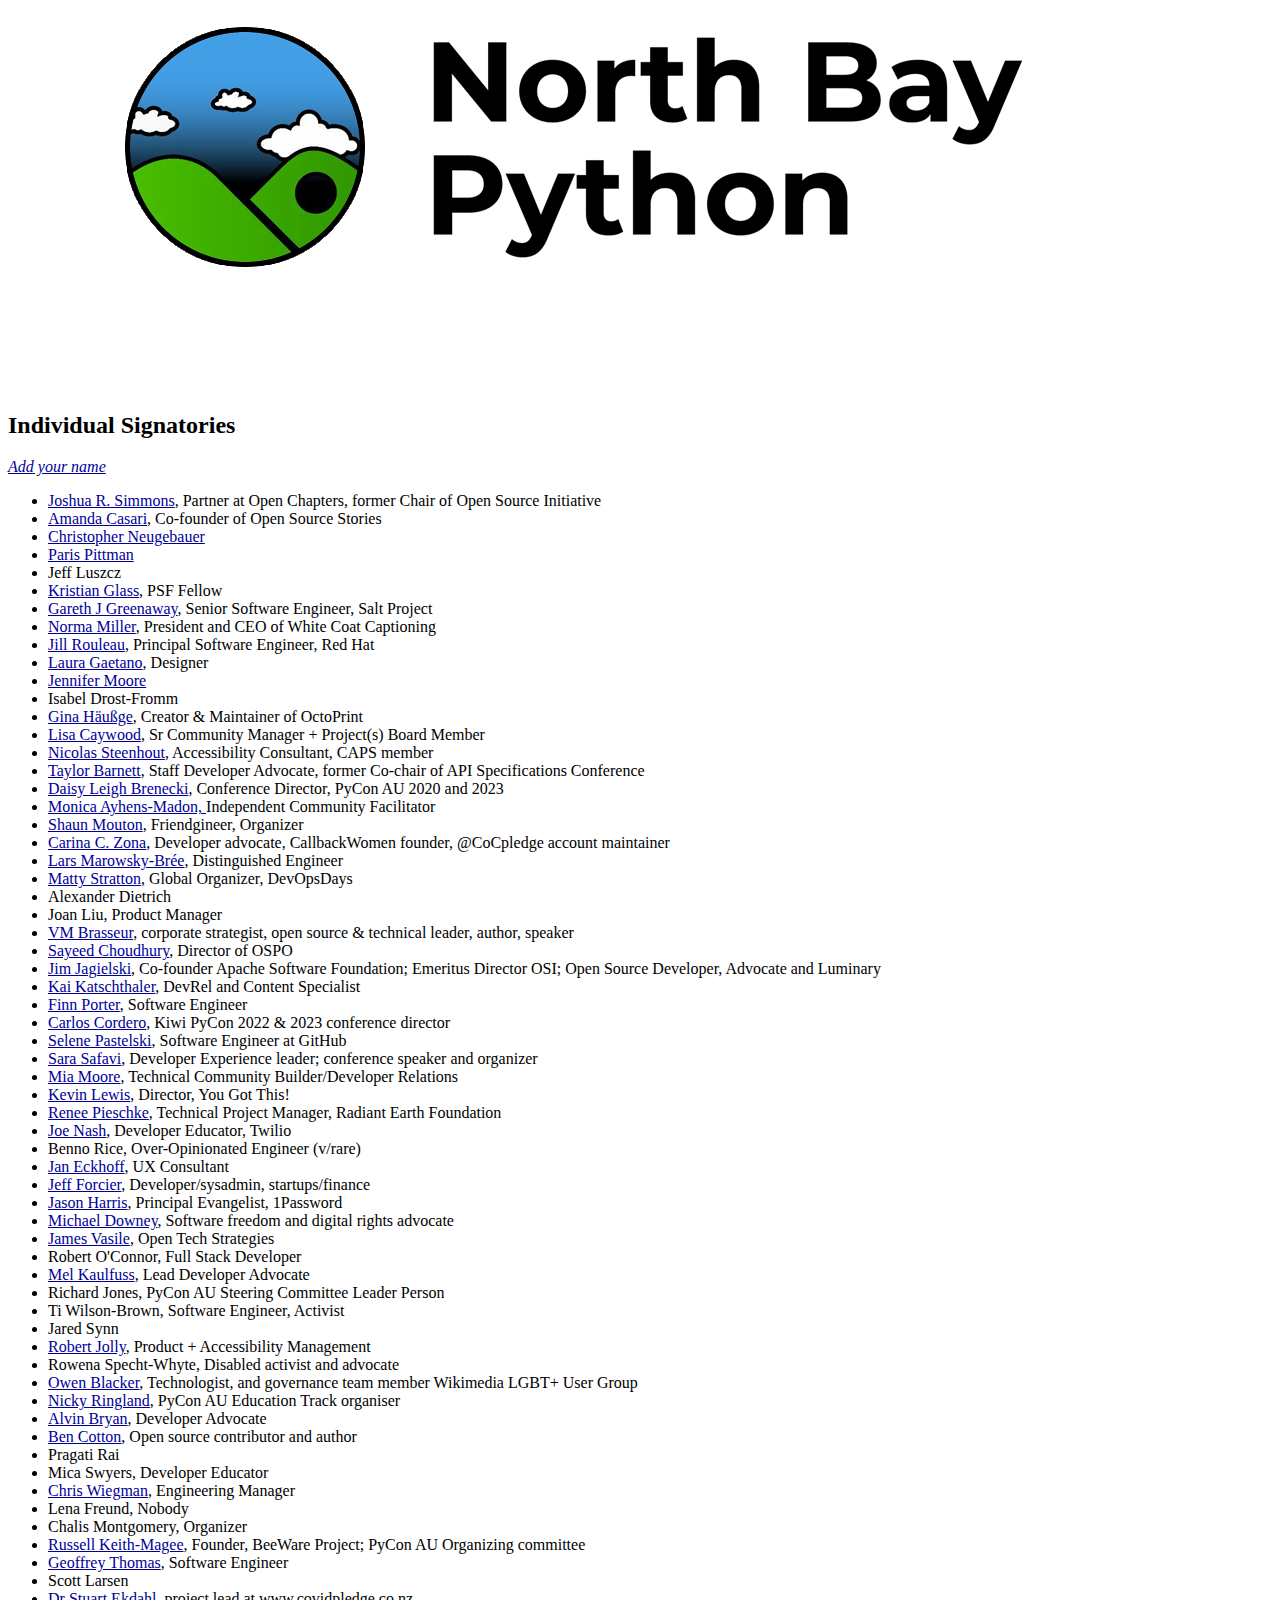
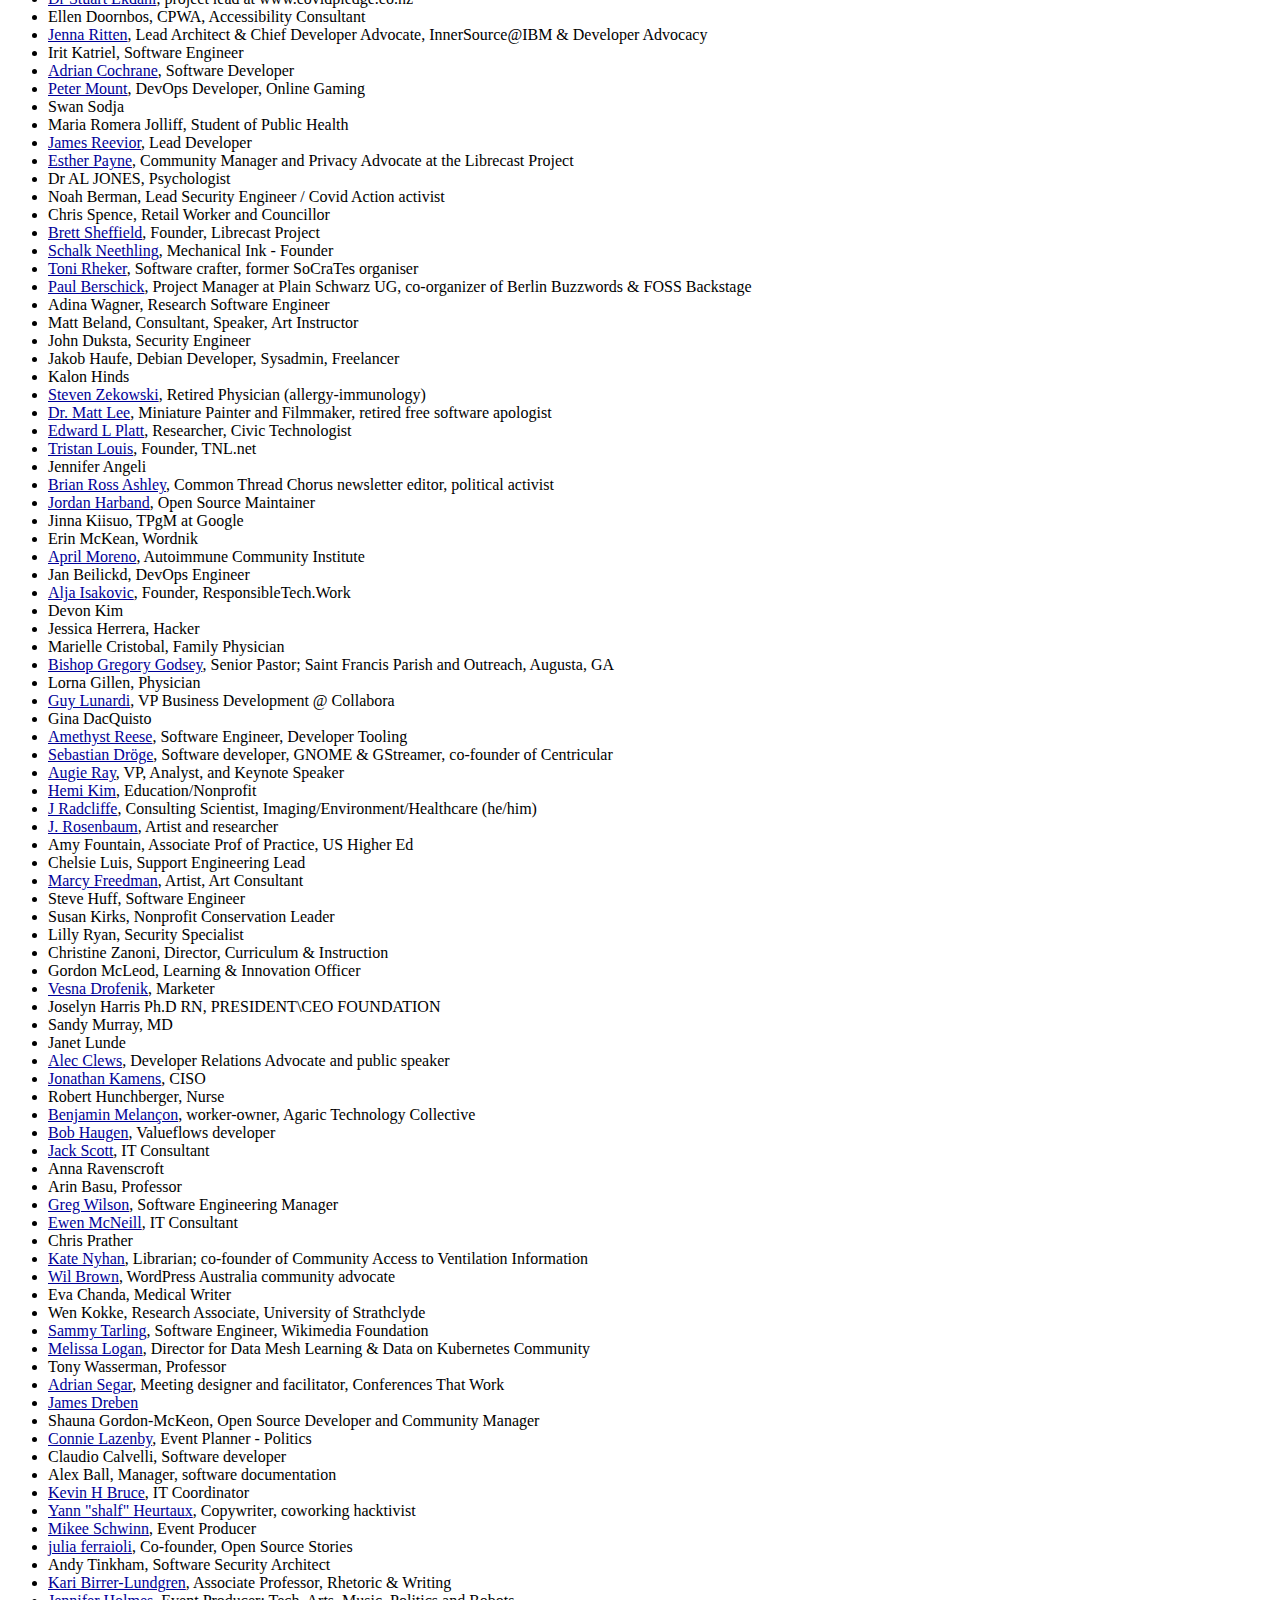
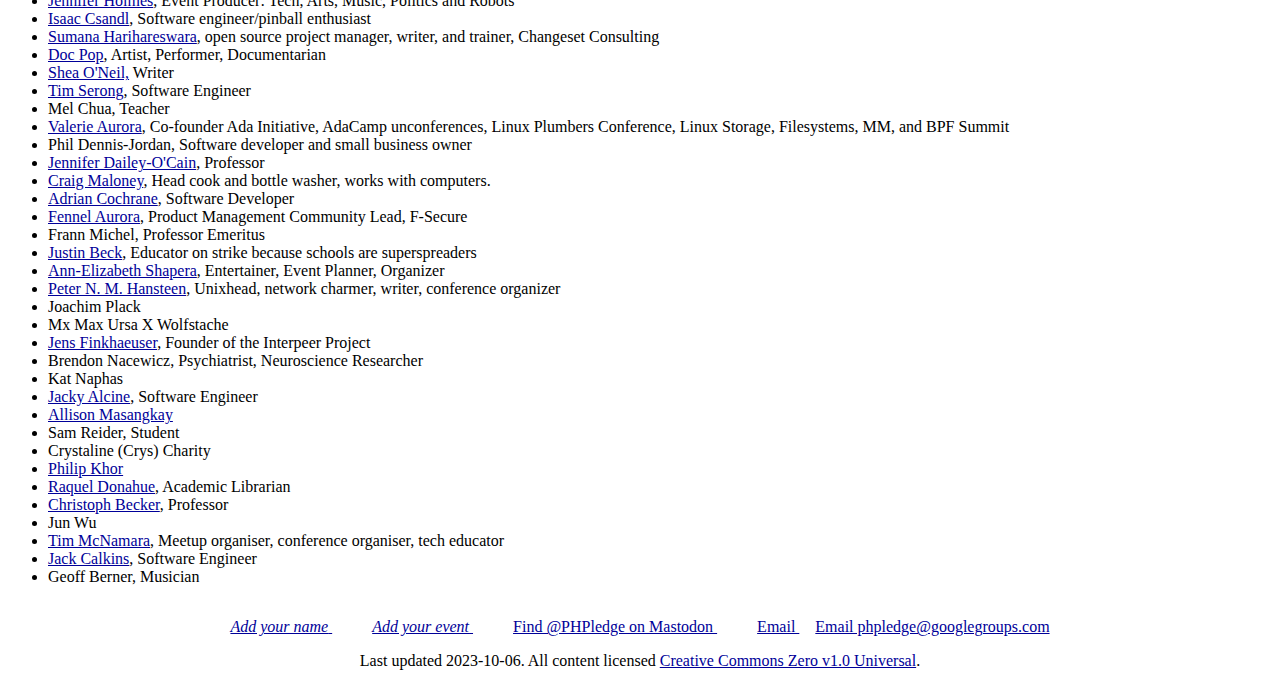
==== commit a9972fc6: "whole buncha new signatories" ====
--- a/index.html
+++ b/index.html
@@ -294,6 +294,12 @@
             <li>Sam Reider, Student</li>
             <li>Crystaline (Crys) Charity</li>
             <li><a href="https://www.linkedin.com/in/philip-khor/">Philip Khor</a></li>
+            <li><a href="https://www.linkedin.com/in/raquel-donahue-42235018">Raquel Donahue</a>, Academic Librarian</li>
+            <li><a href="https://christoph-becker.info/">Christoph Becker</a>, Professor</li>
+            <li>Jun Wu</li>
+            <li><a href="https://mastodon.nz/@timClicks">Tim McNamara</a>, Meetup organiser, conference organiser, tech educator</li>
+            <li><a href="https://dotnet.social/@jackal">Jack Calkins</a>, Software Engineer</li>
+            <li>Geoff Berner, Musician</li>
         </ul>
 
     </main>
@@ -307,7 +313,7 @@
                 </p>
 
                 <p>
-                    Last updated 2023-08-14. All content licensed <a href="https://creativecommons.org/publicdomain/zero/1.0/">Creative Commons Zero v1.0 Universal</a>.
+                    Last updated 2023-10-06. All content licensed <a href="https://creativecommons.org/publicdomain/zero/1.0/">Creative Commons Zero v1.0 Universal</a>.
                 </p>
     </footer>
 </body>
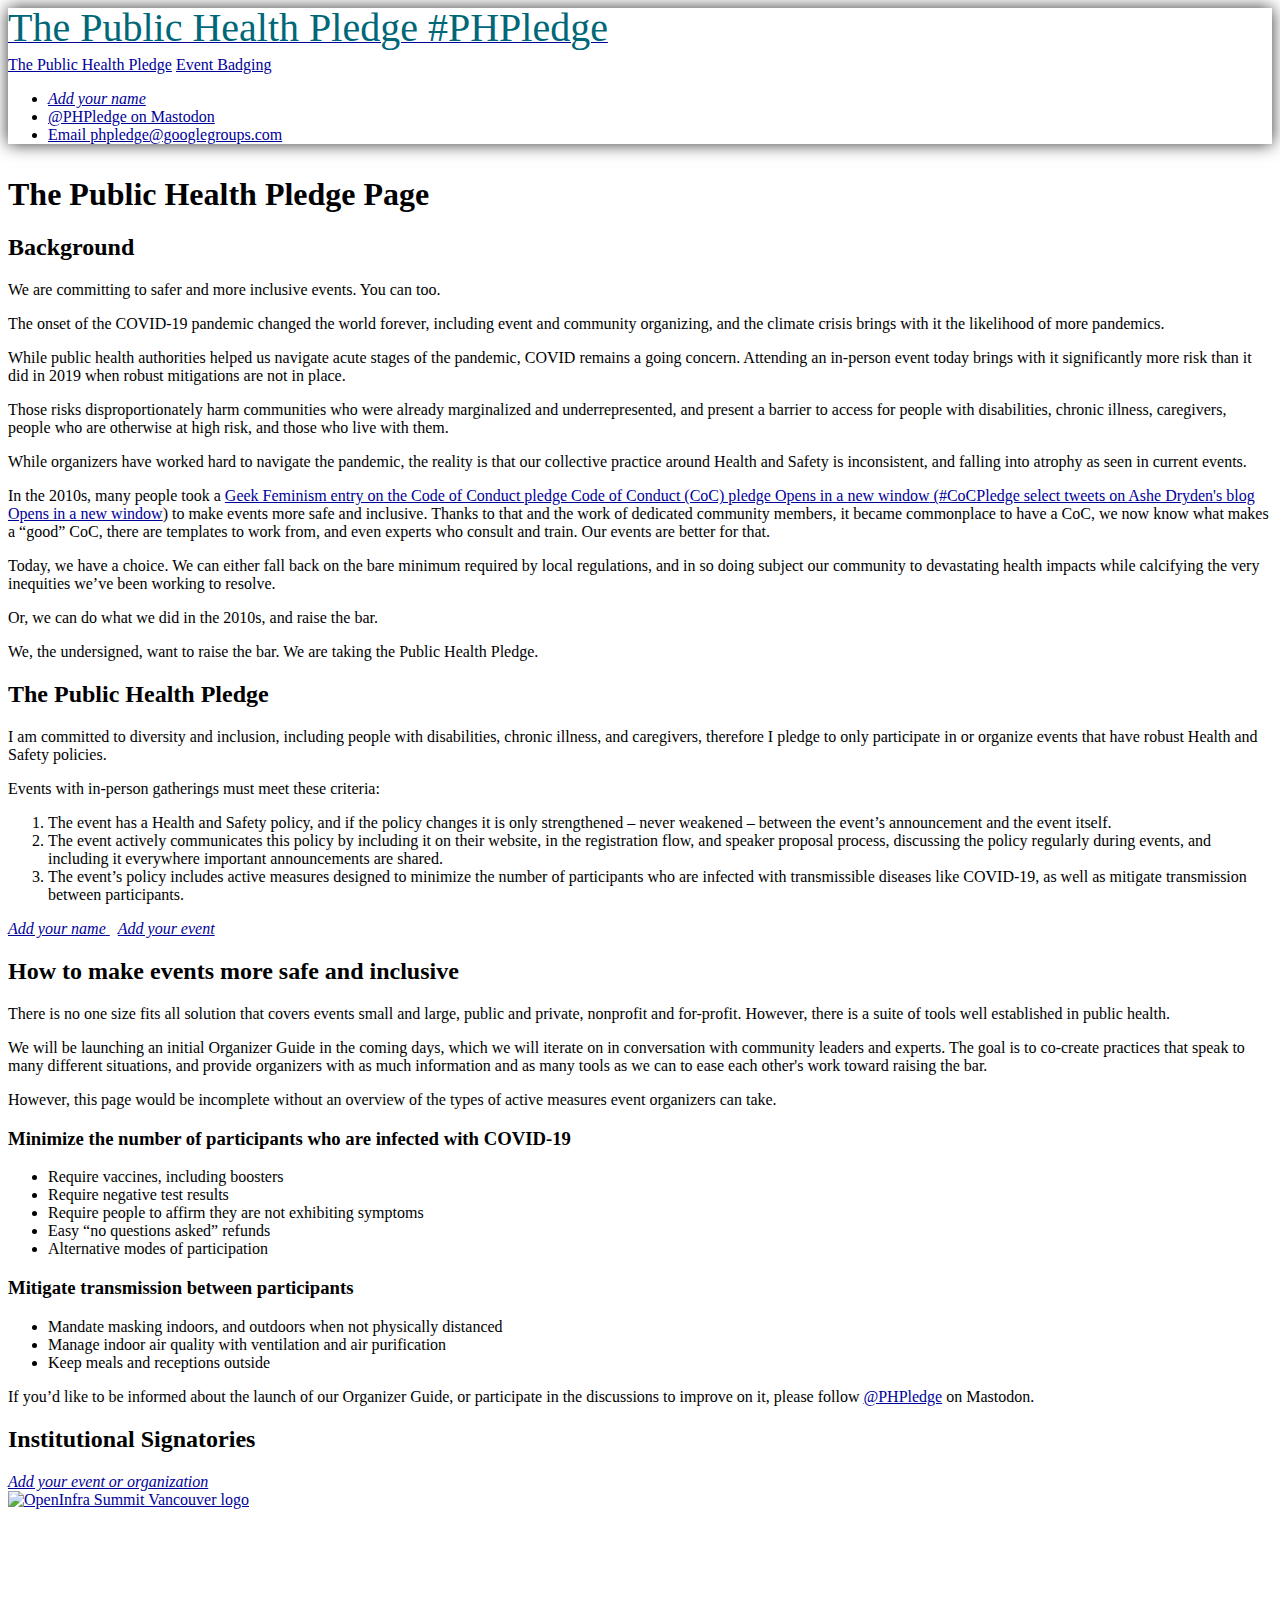
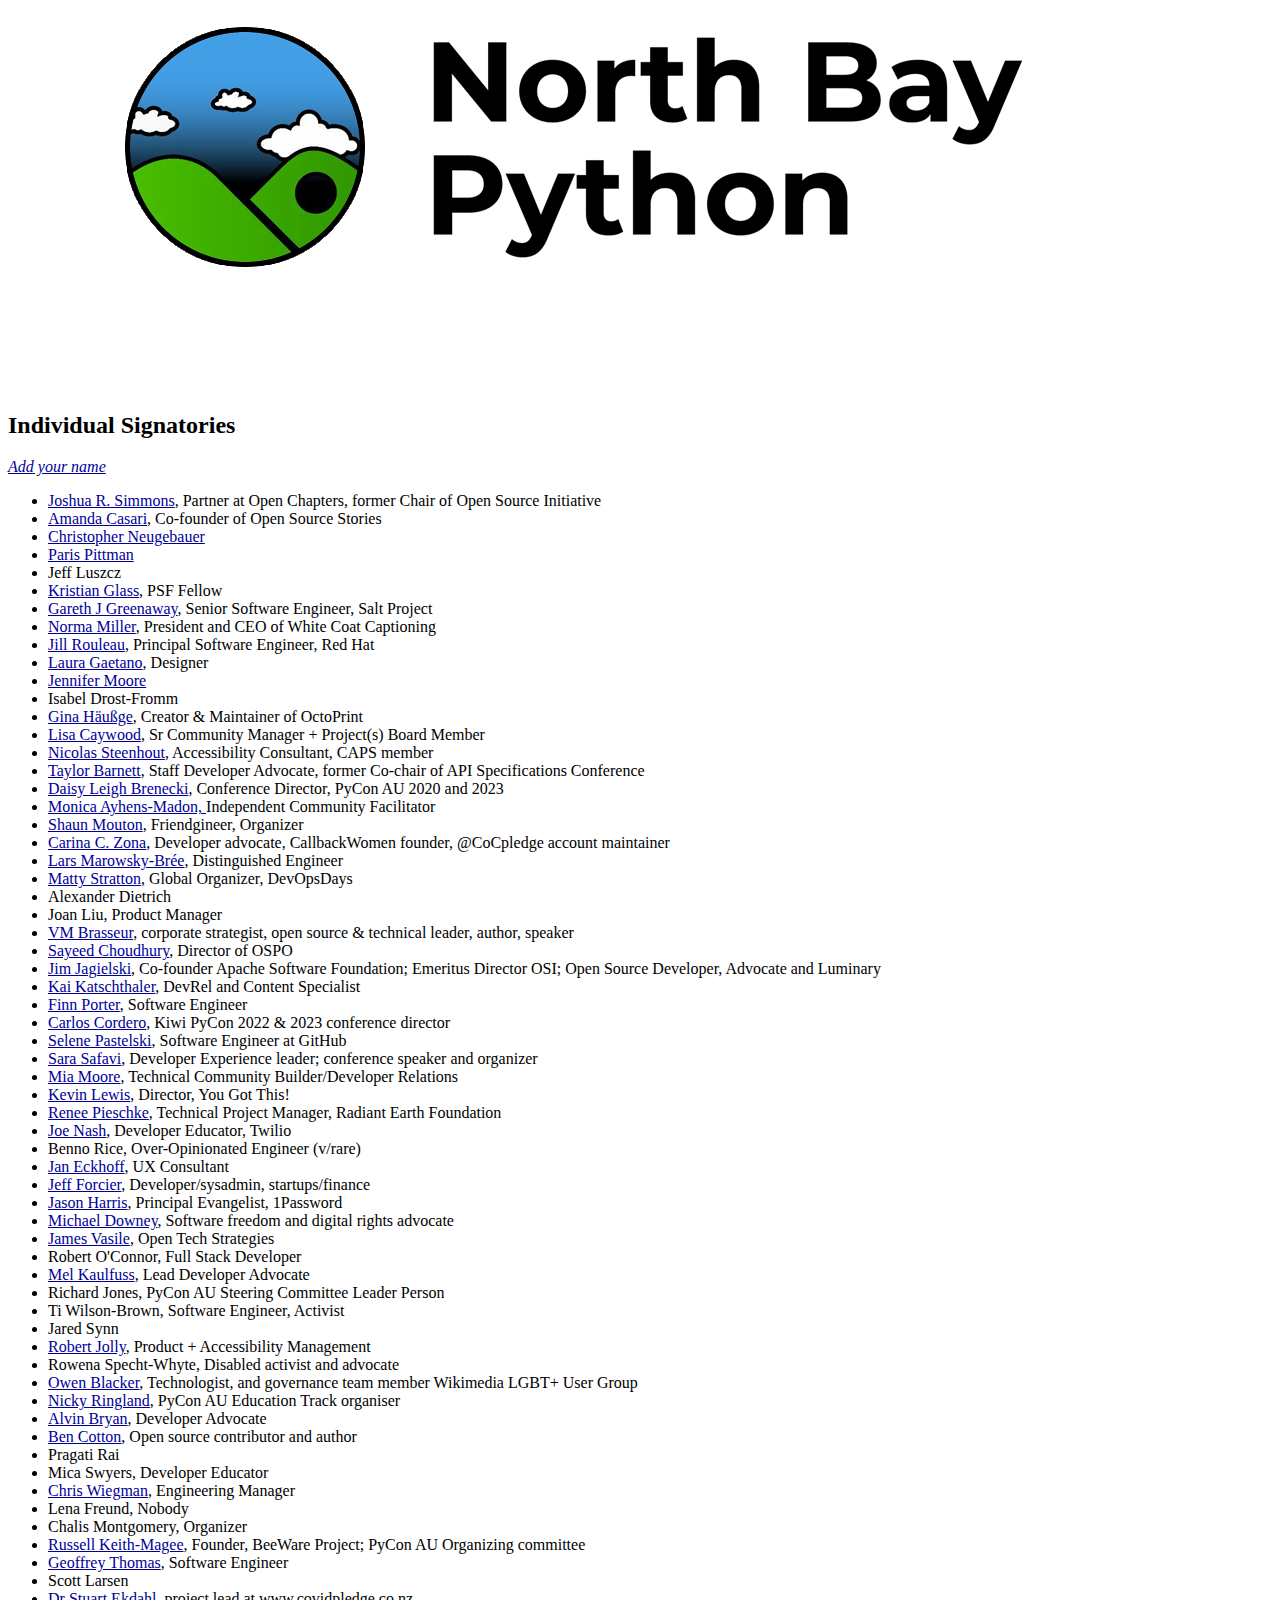
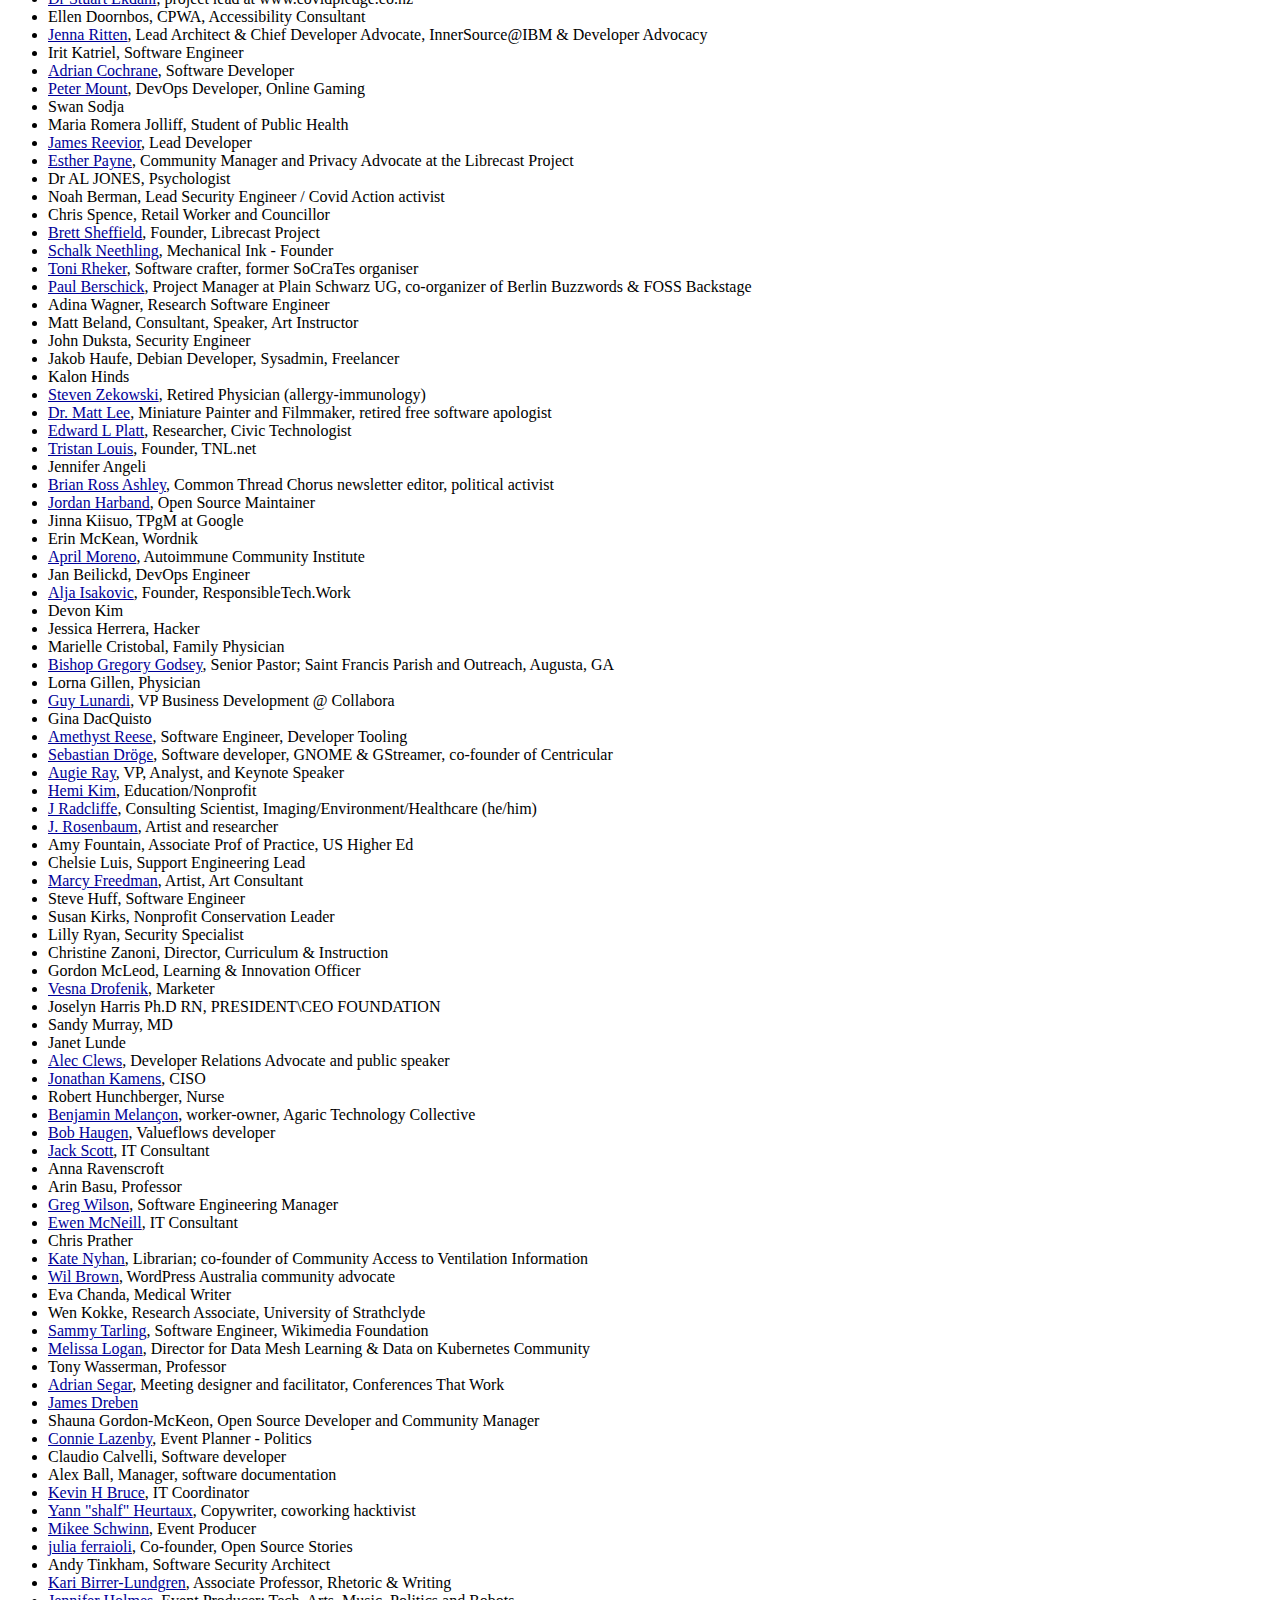
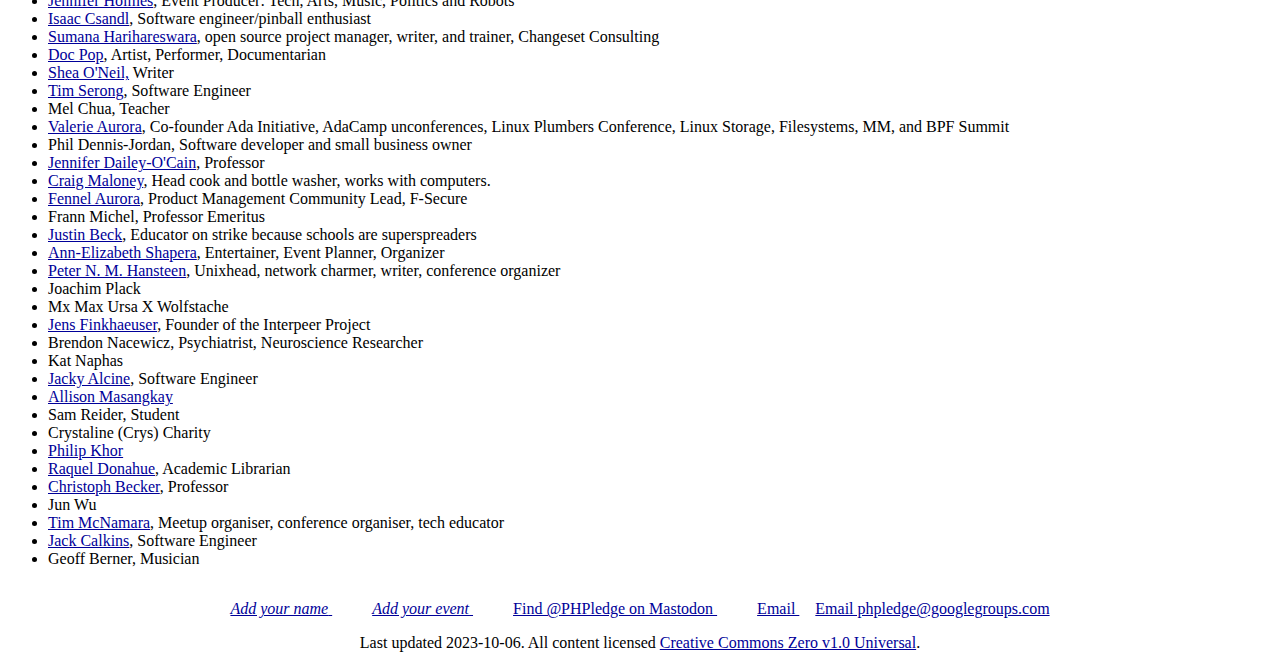
==== commit d571e4f9: "remove dupe" ====
--- a/index.html
+++ b/index.html
@@ -278,7 +278,6 @@
             <li>Phil Dennis-Jordan, Software developer and small business owner</li>
             <li><a href="https://sites.ualberta.ca/~jenniedo/">Jennifer Dailey-O'Cain</a>, Professor</li>
             <li><a href="https://decafbad.net">Craig Maloney</a>, Head cook and bottle washer, works with computers.</li>
-            <li><a href="https://adrian.geek.nz/">Adrian Cochrane</a>, Software Developer</li>
             <li><a href="https://todon.eu/@fenneladon">Fennel Aurora</a>, Product Management Community Lead, F-Secure</li>
             <li>Frann Michel, Professor Emeritus</li>
             <li><a href="https://mastodon.social/@pixplz">Justin Beck</a>, Educator on strike because schools are superspreaders</li>
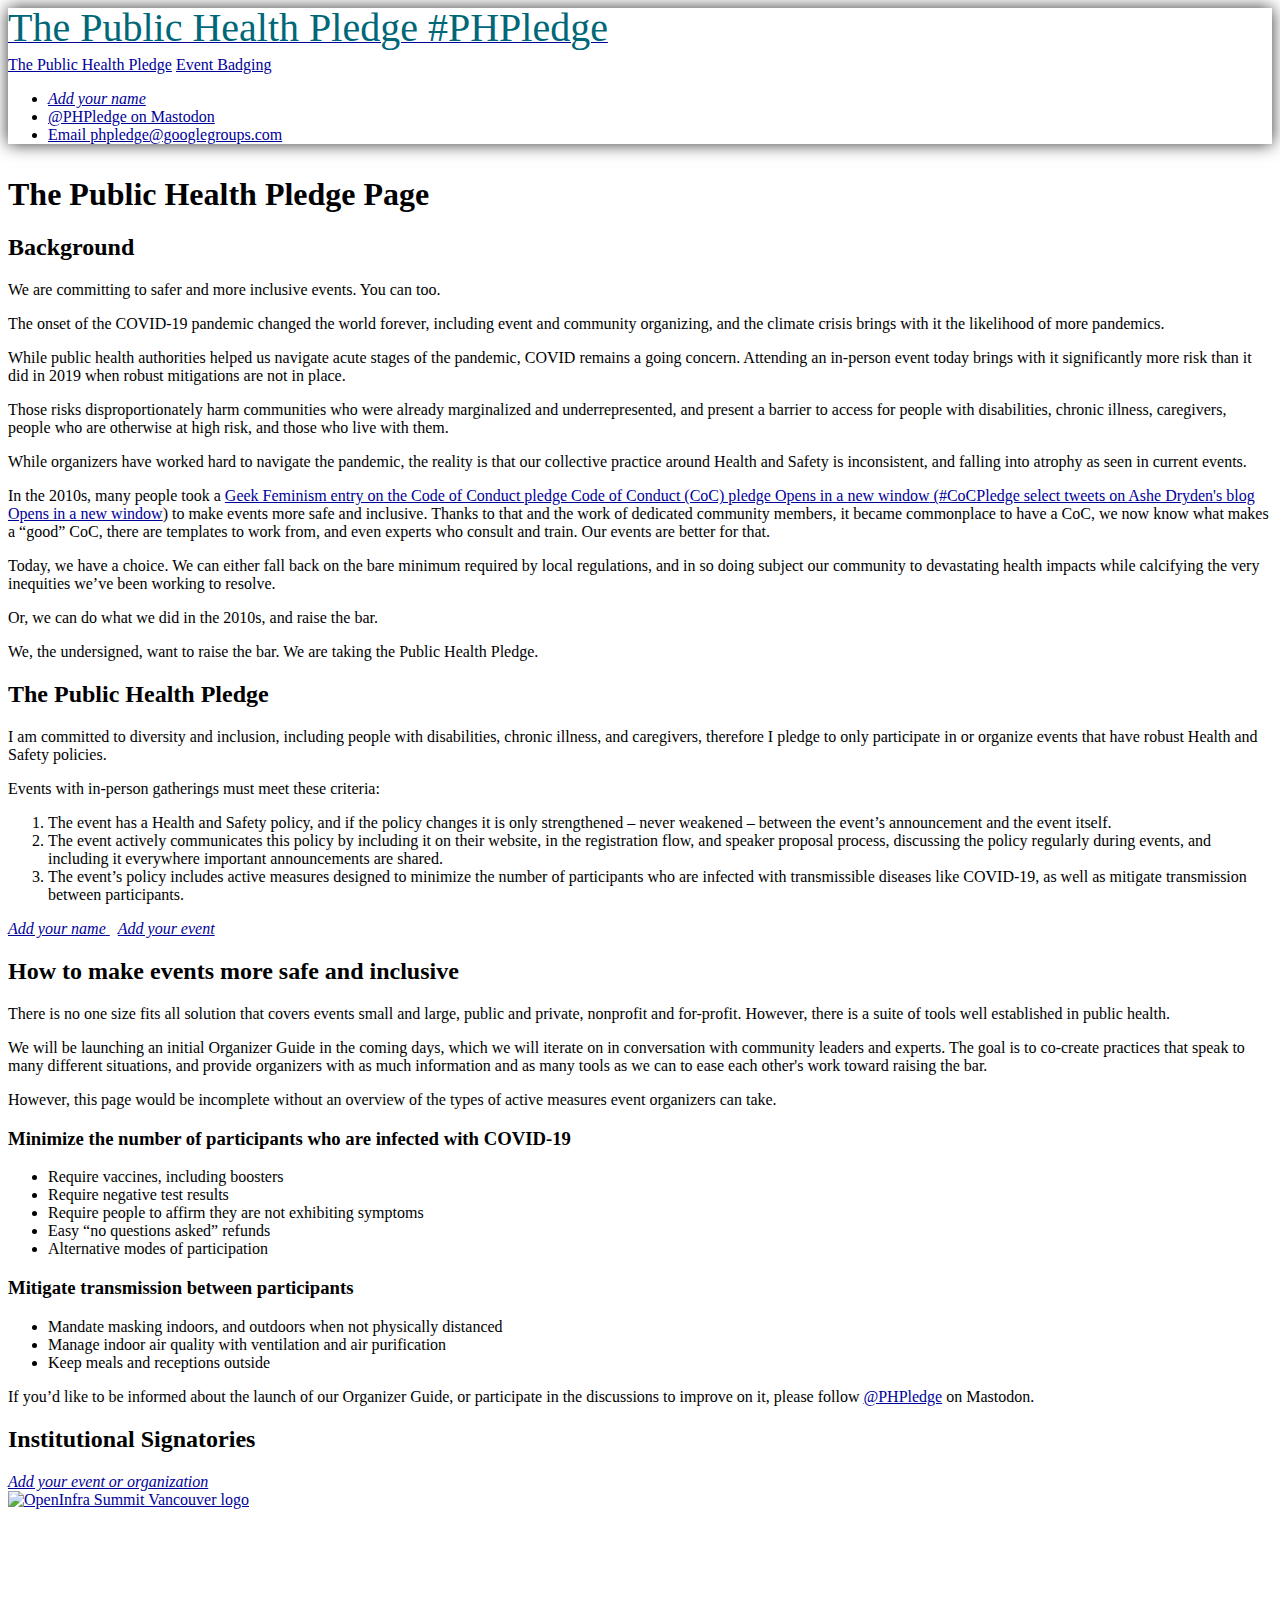
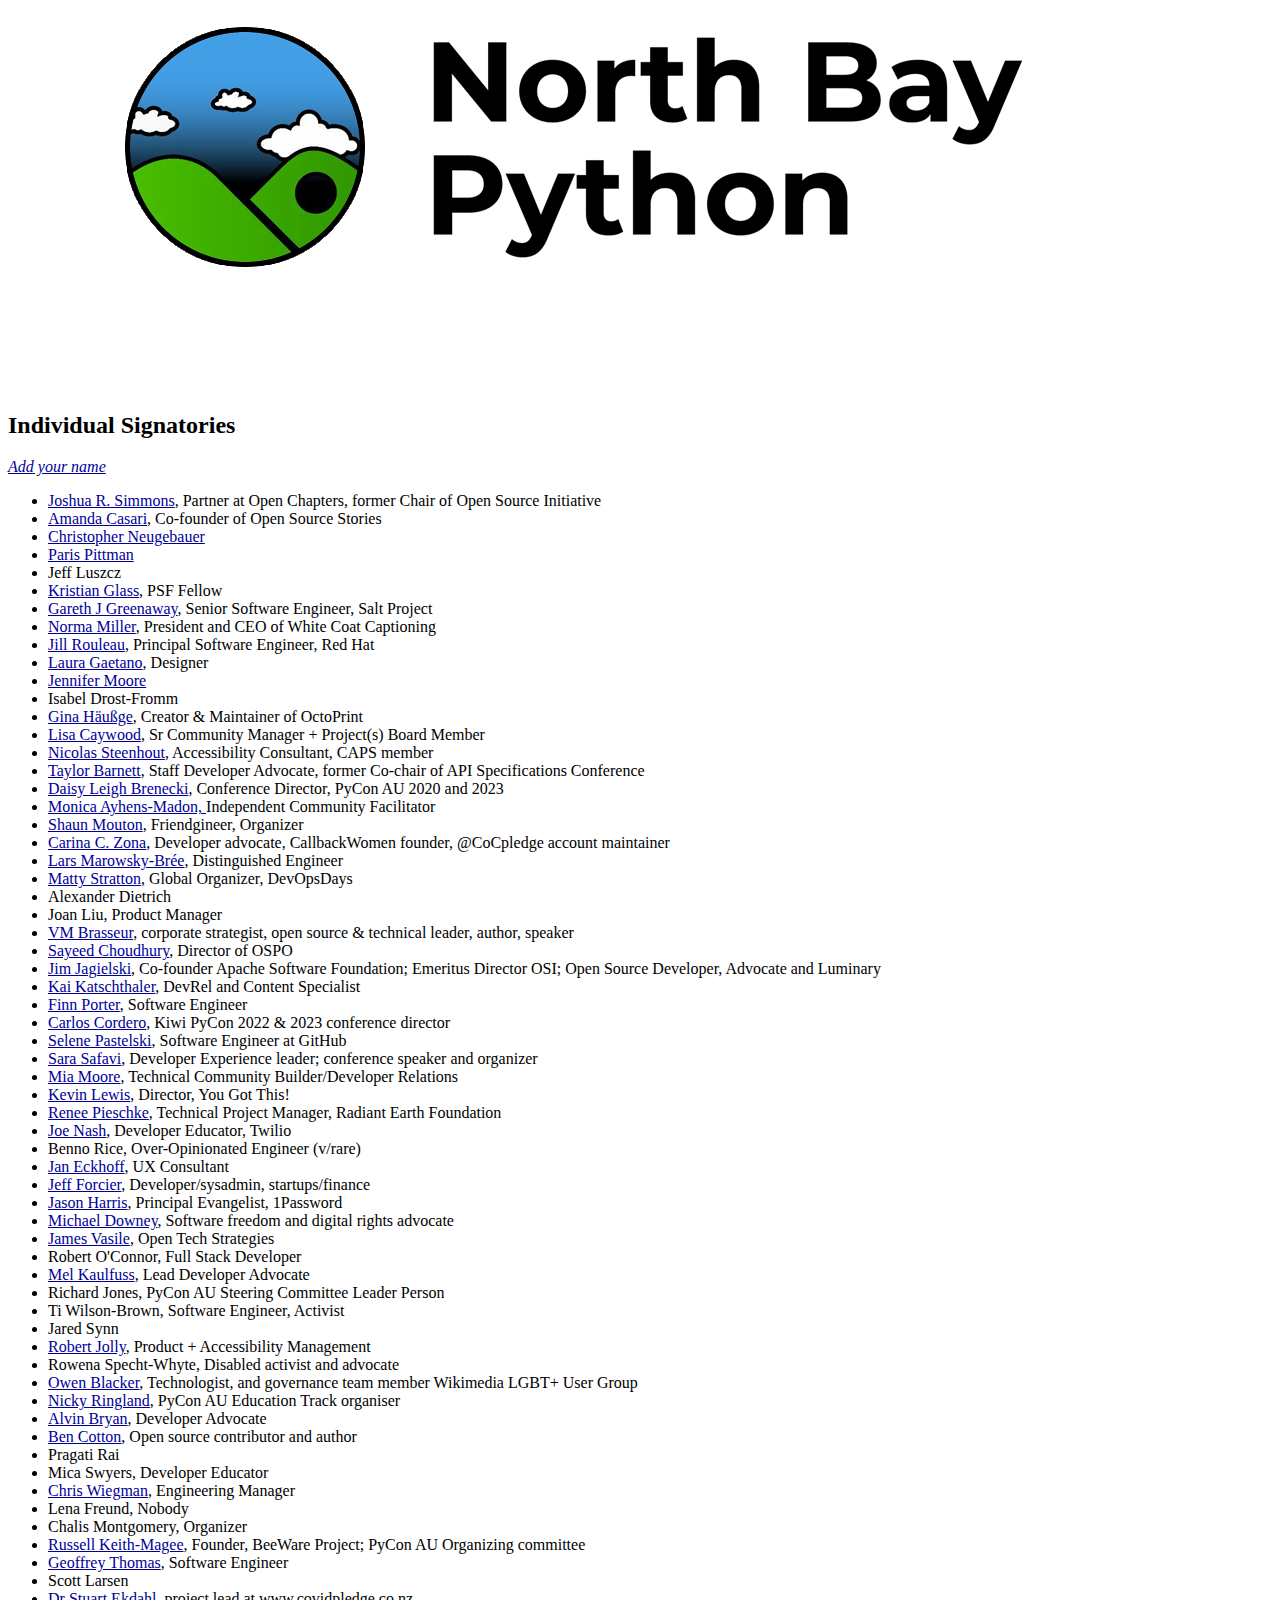
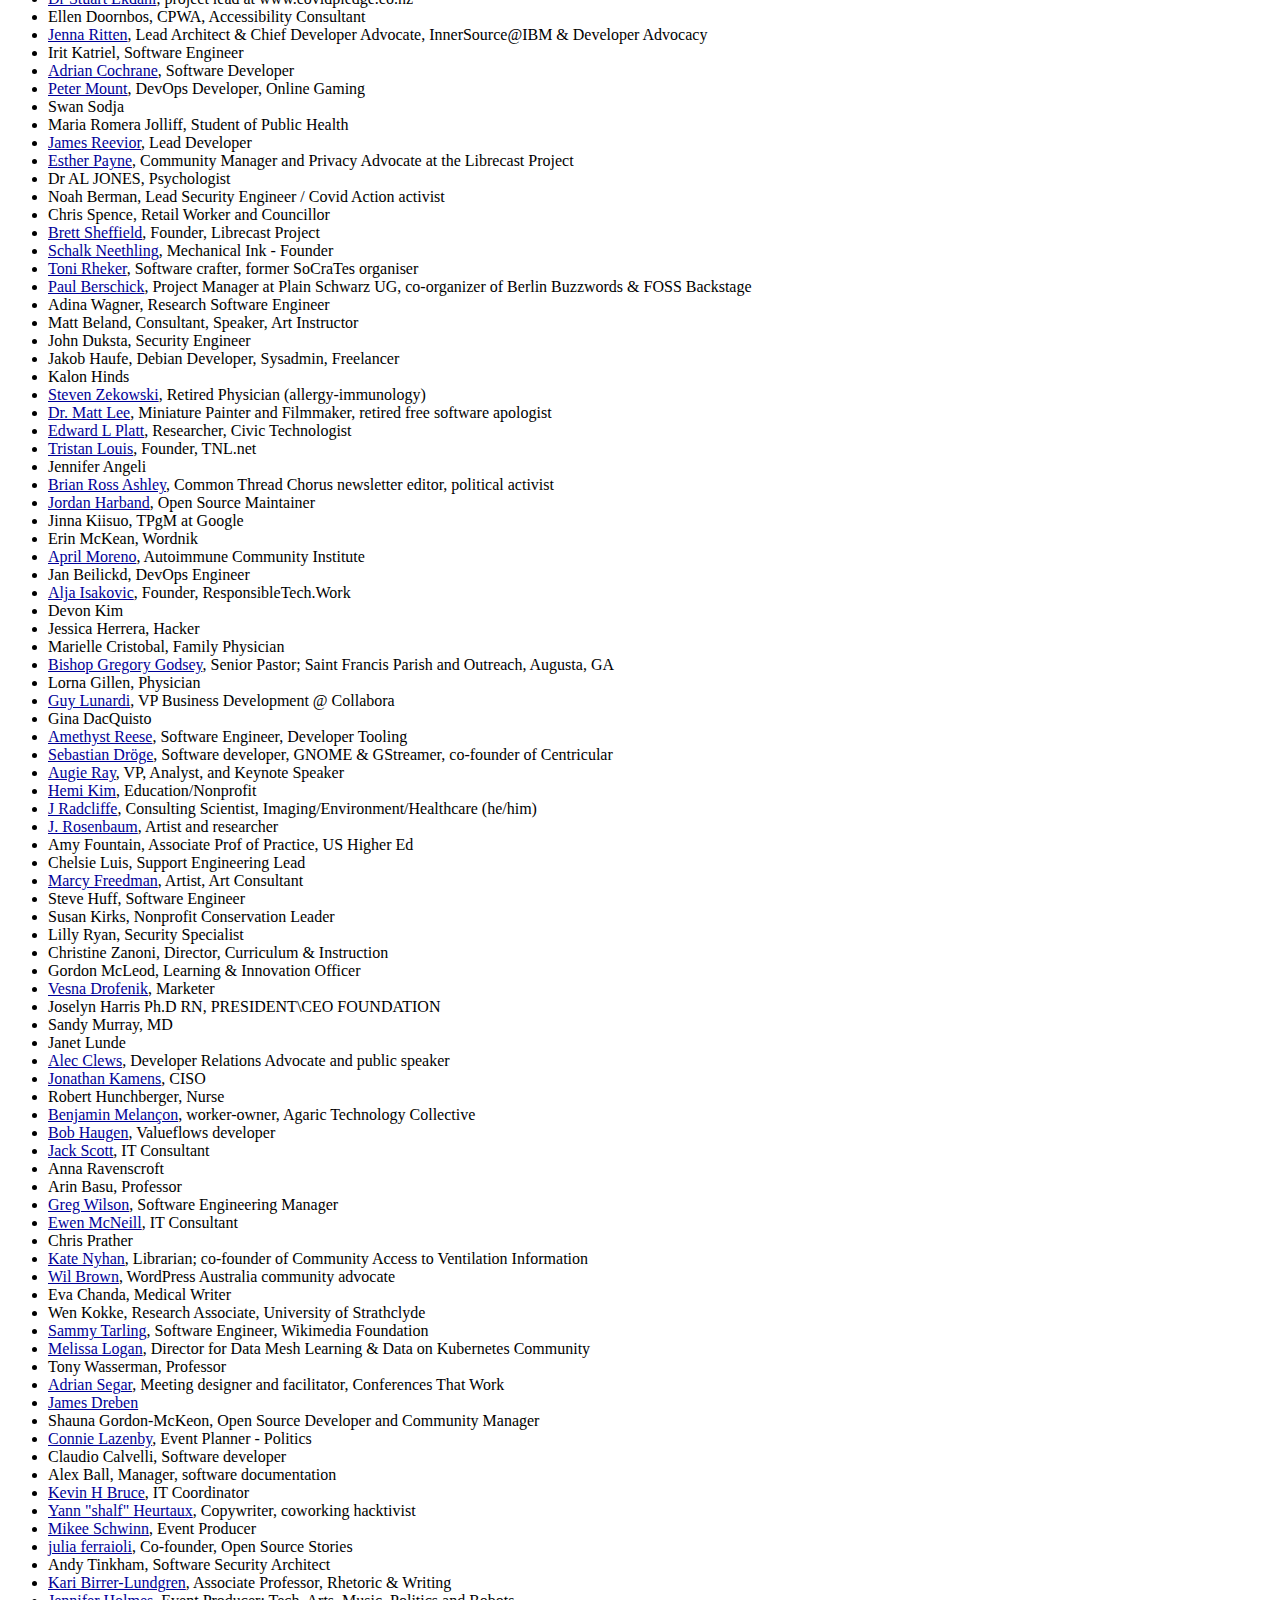
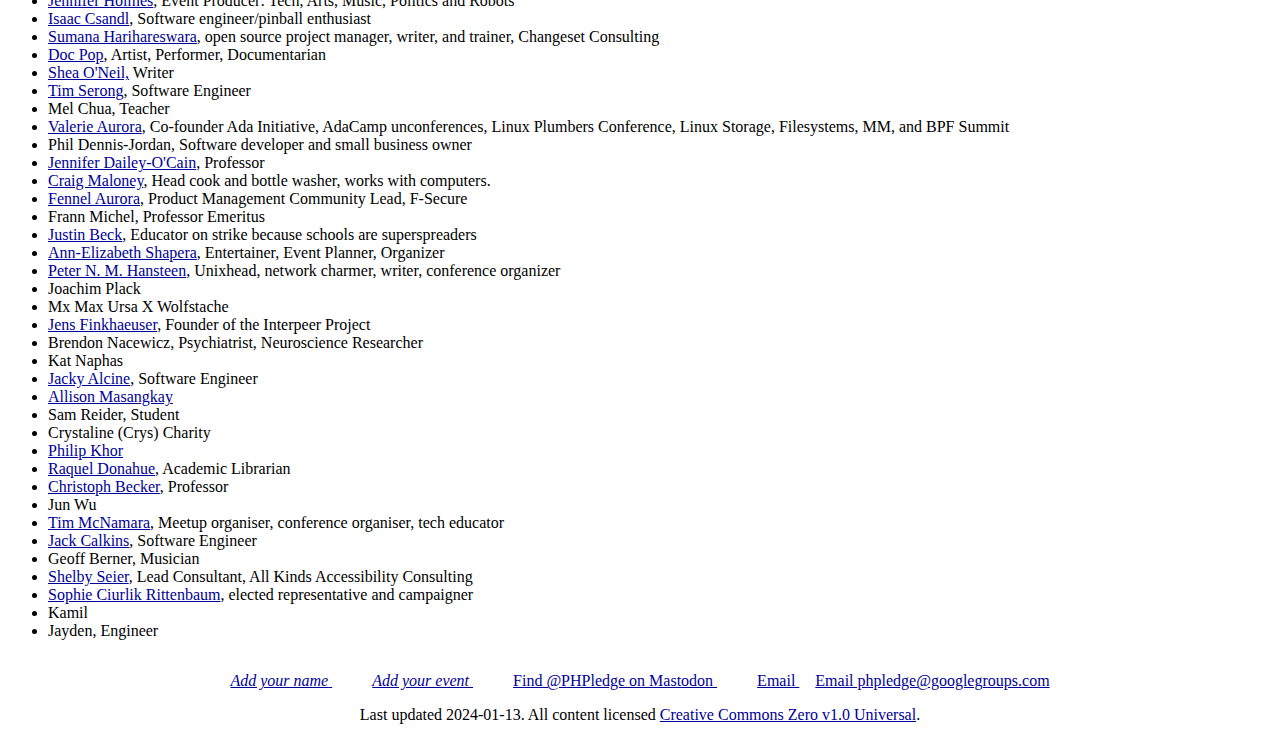
==== commit 7bee95fc: "add latest signatories" ====
--- a/index.html
+++ b/index.html
@@ -299,6 +299,10 @@
             <li><a href="https://mastodon.nz/@timClicks">Tim McNamara</a>, Meetup organiser, conference organiser, tech educator</li>
             <li><a href="https://dotnet.social/@jackal">Jack Calkins</a>, Software Engineer</li>
             <li>Geoff Berner, Musician</li>
+            <li><a href="https://www.allkindsaccessibility.com">Shelby Seier</a>, Lead Consultant, All Kinds Accessibility Consulting</li>
+            <li><a href="https://twitter.com/@gisherpenguin">Sophie Ciurlik Rittenbaum</a>, elected representative and campaigner</li>
+            <li>Kamil</li>
+            <li>Jayden, Engineer</li>
         </ul>
 
     </main>
@@ -312,7 +316,7 @@
                 </p>
 
                 <p>
-                    Last updated 2023-10-06. All content licensed <a href="https://creativecommons.org/publicdomain/zero/1.0/">Creative Commons Zero v1.0 Universal</a>.
+                    Last updated 2024-01-13. All content licensed <a href="https://creativecommons.org/publicdomain/zero/1.0/">Creative Commons Zero v1.0 Universal</a>.
                 </p>
     </footer>
 </body>
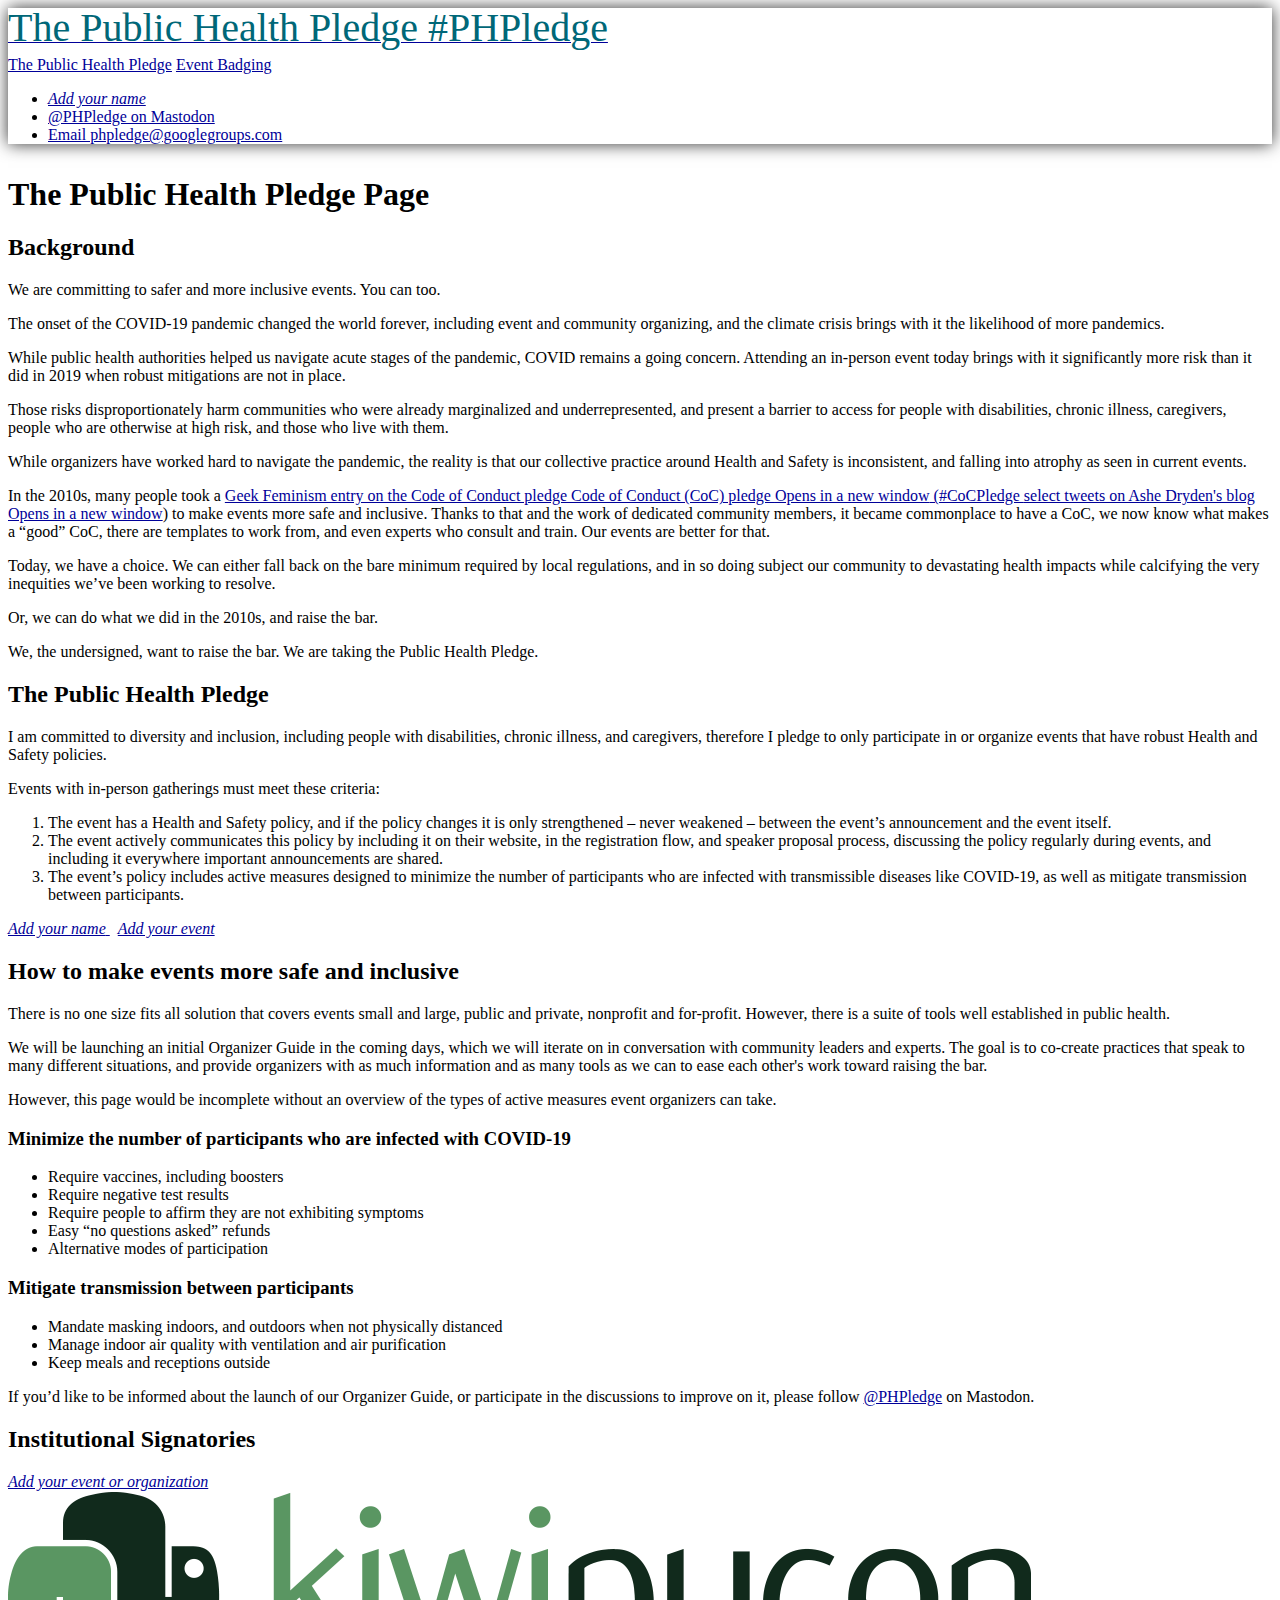
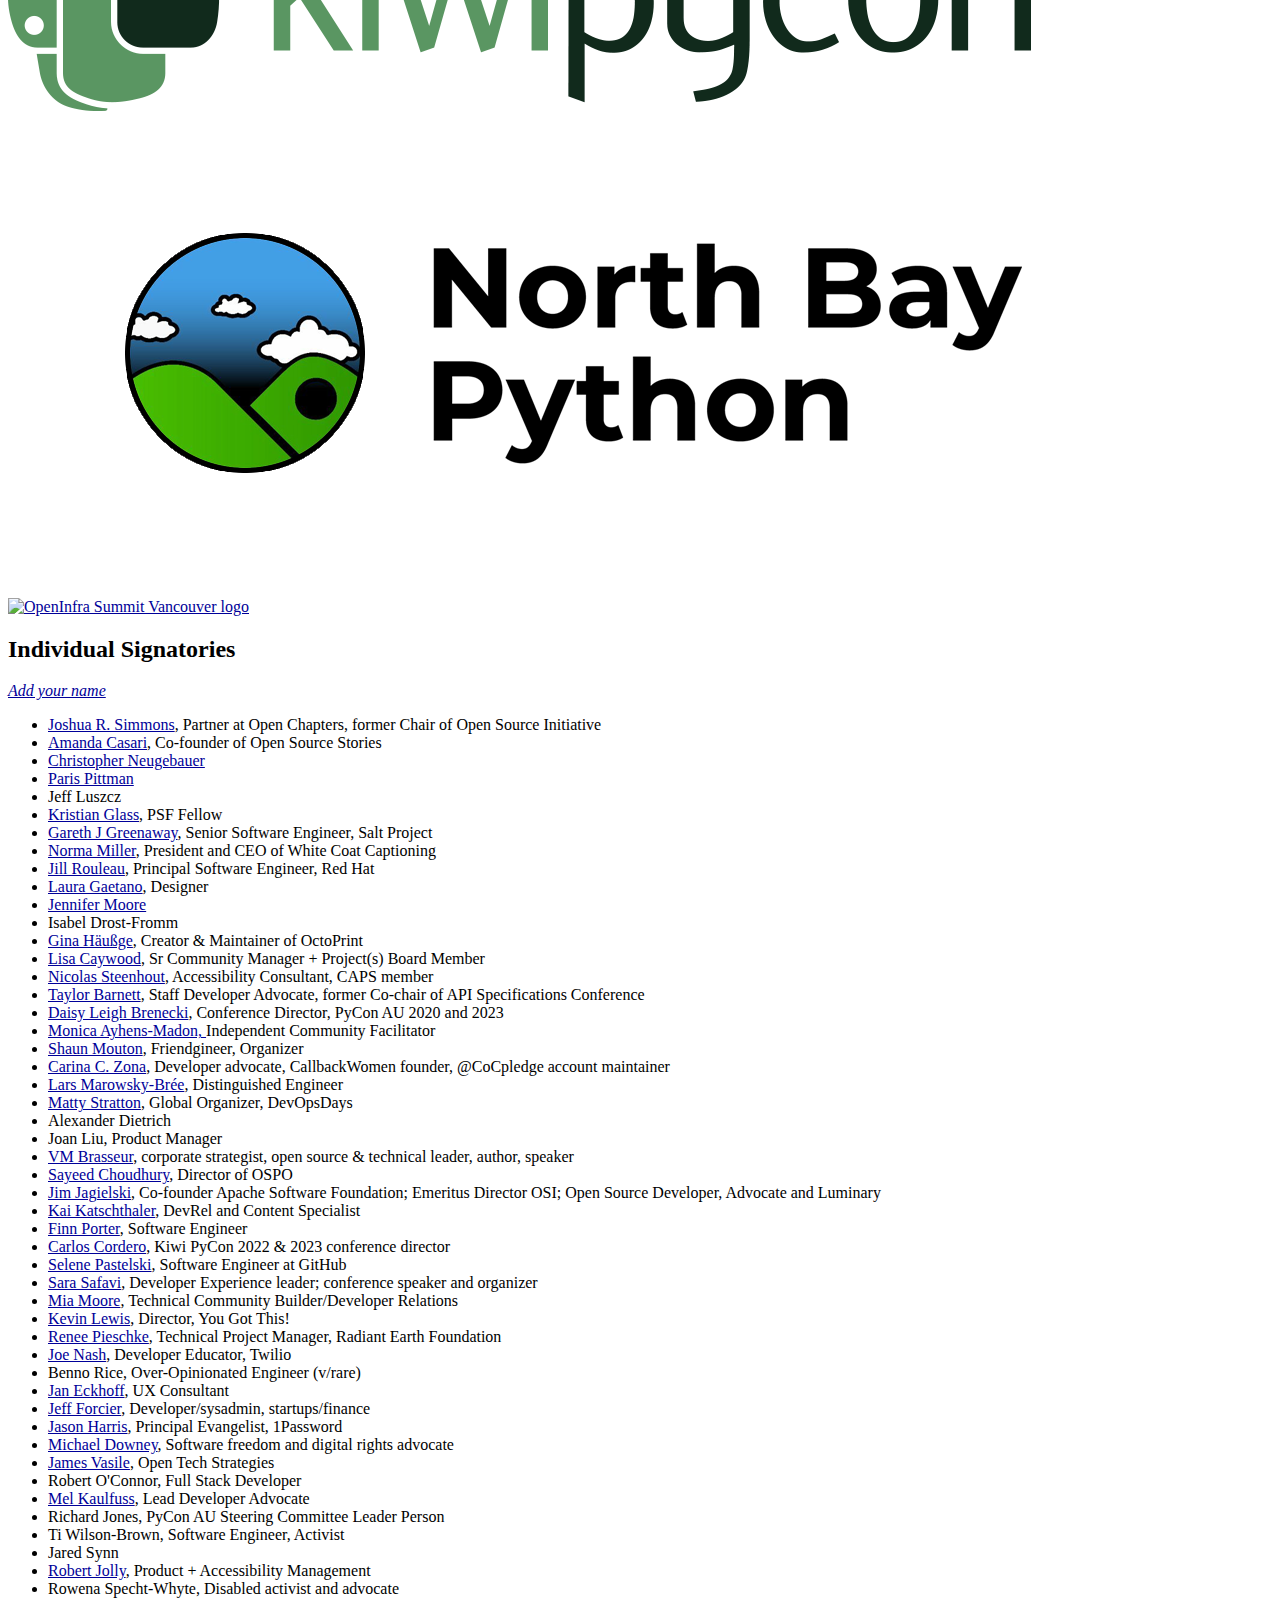
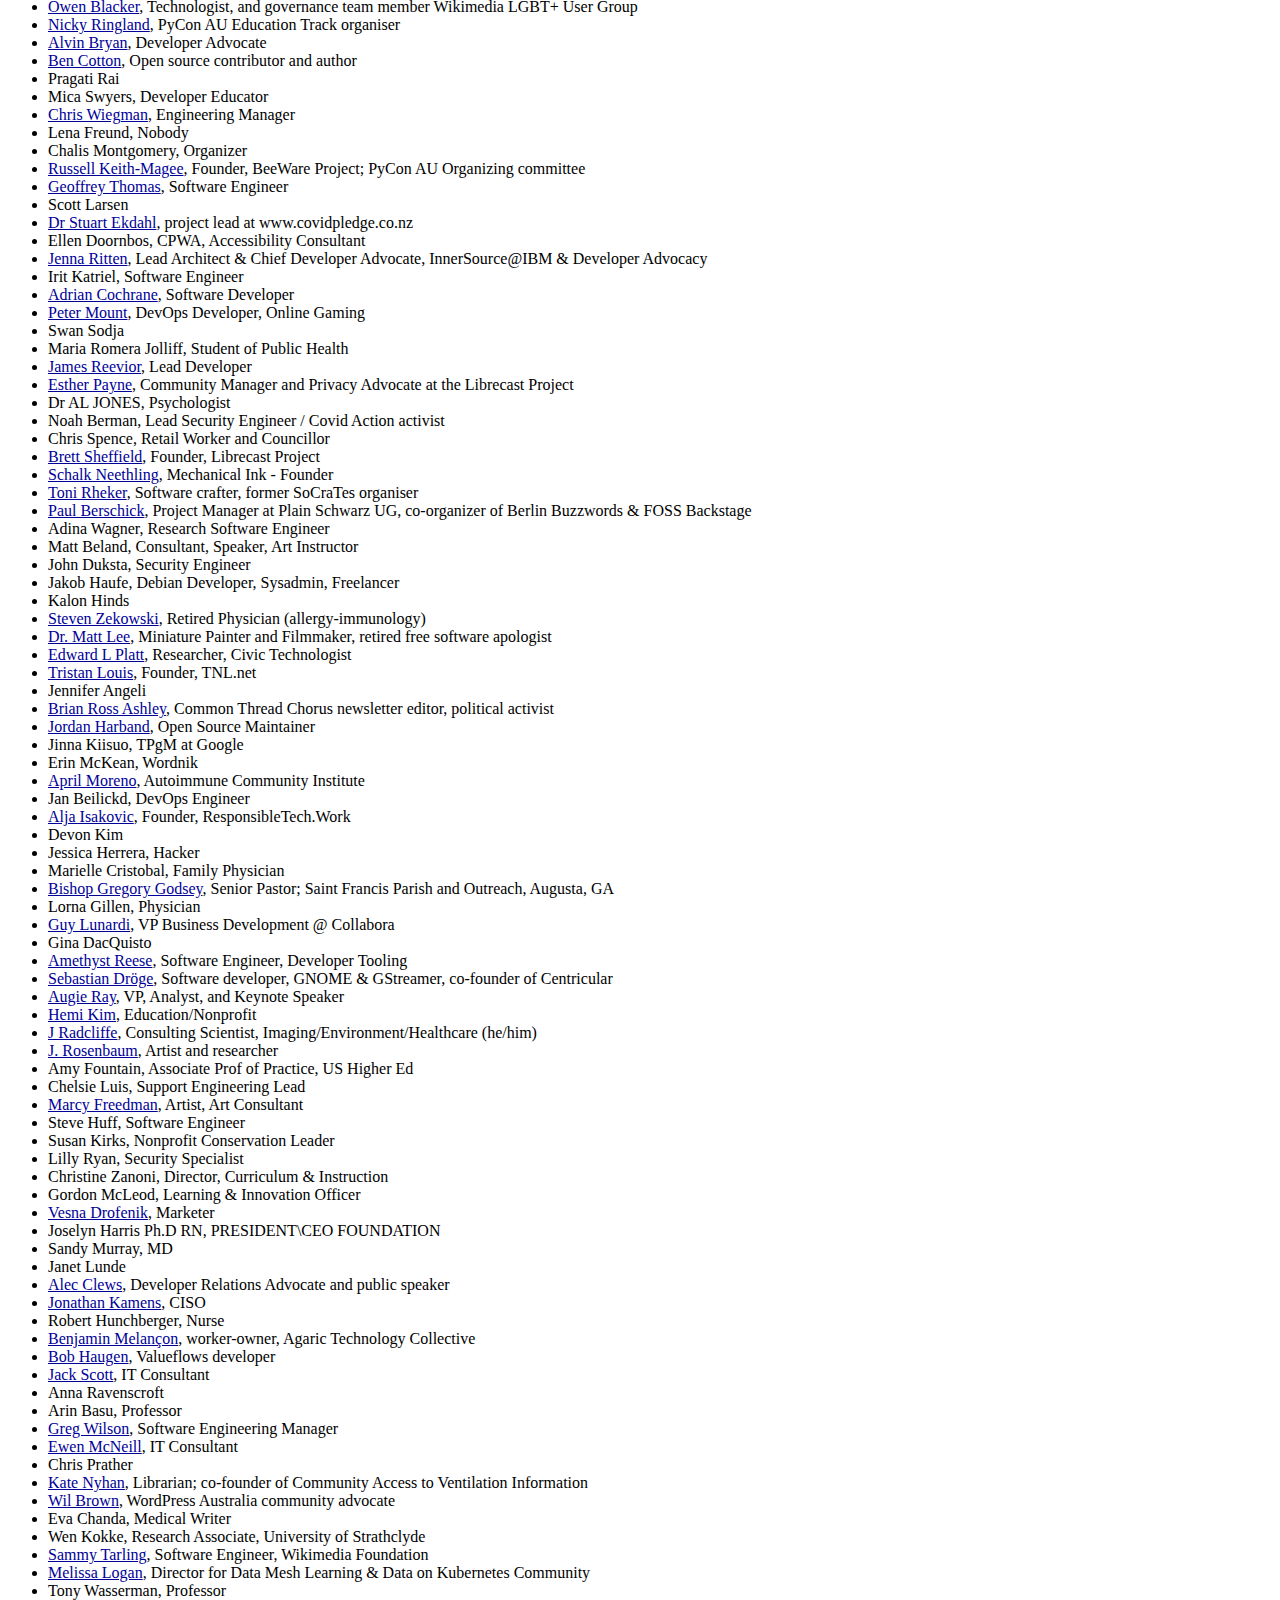
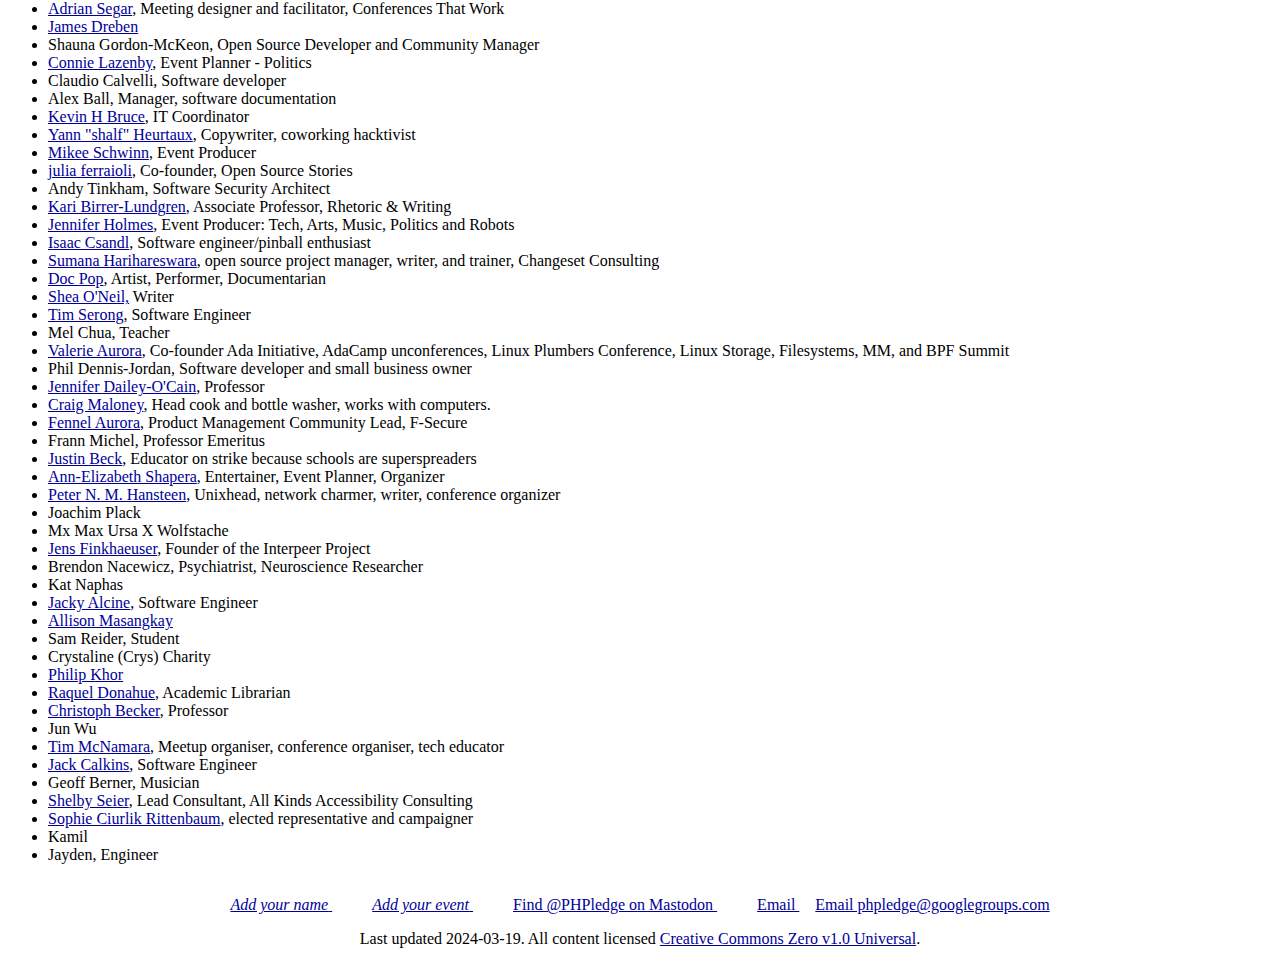
==== commit a64b564b: "add Kiwi PyCon as a signatory" ====
--- a/index.html
+++ b/index.html
@@ -108,8 +108,9 @@
         <a href="https://publichealthpledge.com/assets/event_signatory_guide.pdf"><em>Add your event or organization</em> <span class="fa-solid fa-pen-nib" aria-hidden="true"></span></a>
 
         <div id="logos">
+            <a href="https://kiwipycon.nz/" title="Kiwi PyCon"><img src="assets/orgs/KiwiPyCon.png" alt="Kiwi PyCon logo"></a>
+            <a href="https://northbaypython.org/" title="North Bay Python"><img src="assets/orgs/NorthBayPython.png" alt="North Bay Python logo"></a>
             <a href="https://openinfra.dev/summit" title="OpenInfra Summit Vancouver 2023"><img src="assets/orgs/OpenInfraSummit.png" alt="OpenInfra Summit Vancouver logo"></a>
-            <a href="https://2023.northbaypython.org/" title="North Bay Python 2023"><img src="assets/orgs/NorthBayPython.png" alt="North Bay Python logo"></a>
         </div>
 
         <h2 class="display-4">Individual Signatories</h2>
@@ -316,7 +317,7 @@
                 </p>
 
                 <p>
-                    Last updated 2024-01-13. All content licensed <a href="https://creativecommons.org/publicdomain/zero/1.0/">Creative Commons Zero v1.0 Universal</a>.
+                    Last updated 2024-03-19. All content licensed <a href="https://creativecommons.org/publicdomain/zero/1.0/">Creative Commons Zero v1.0 Universal</a>.
                 </p>
     </footer>
 </body>
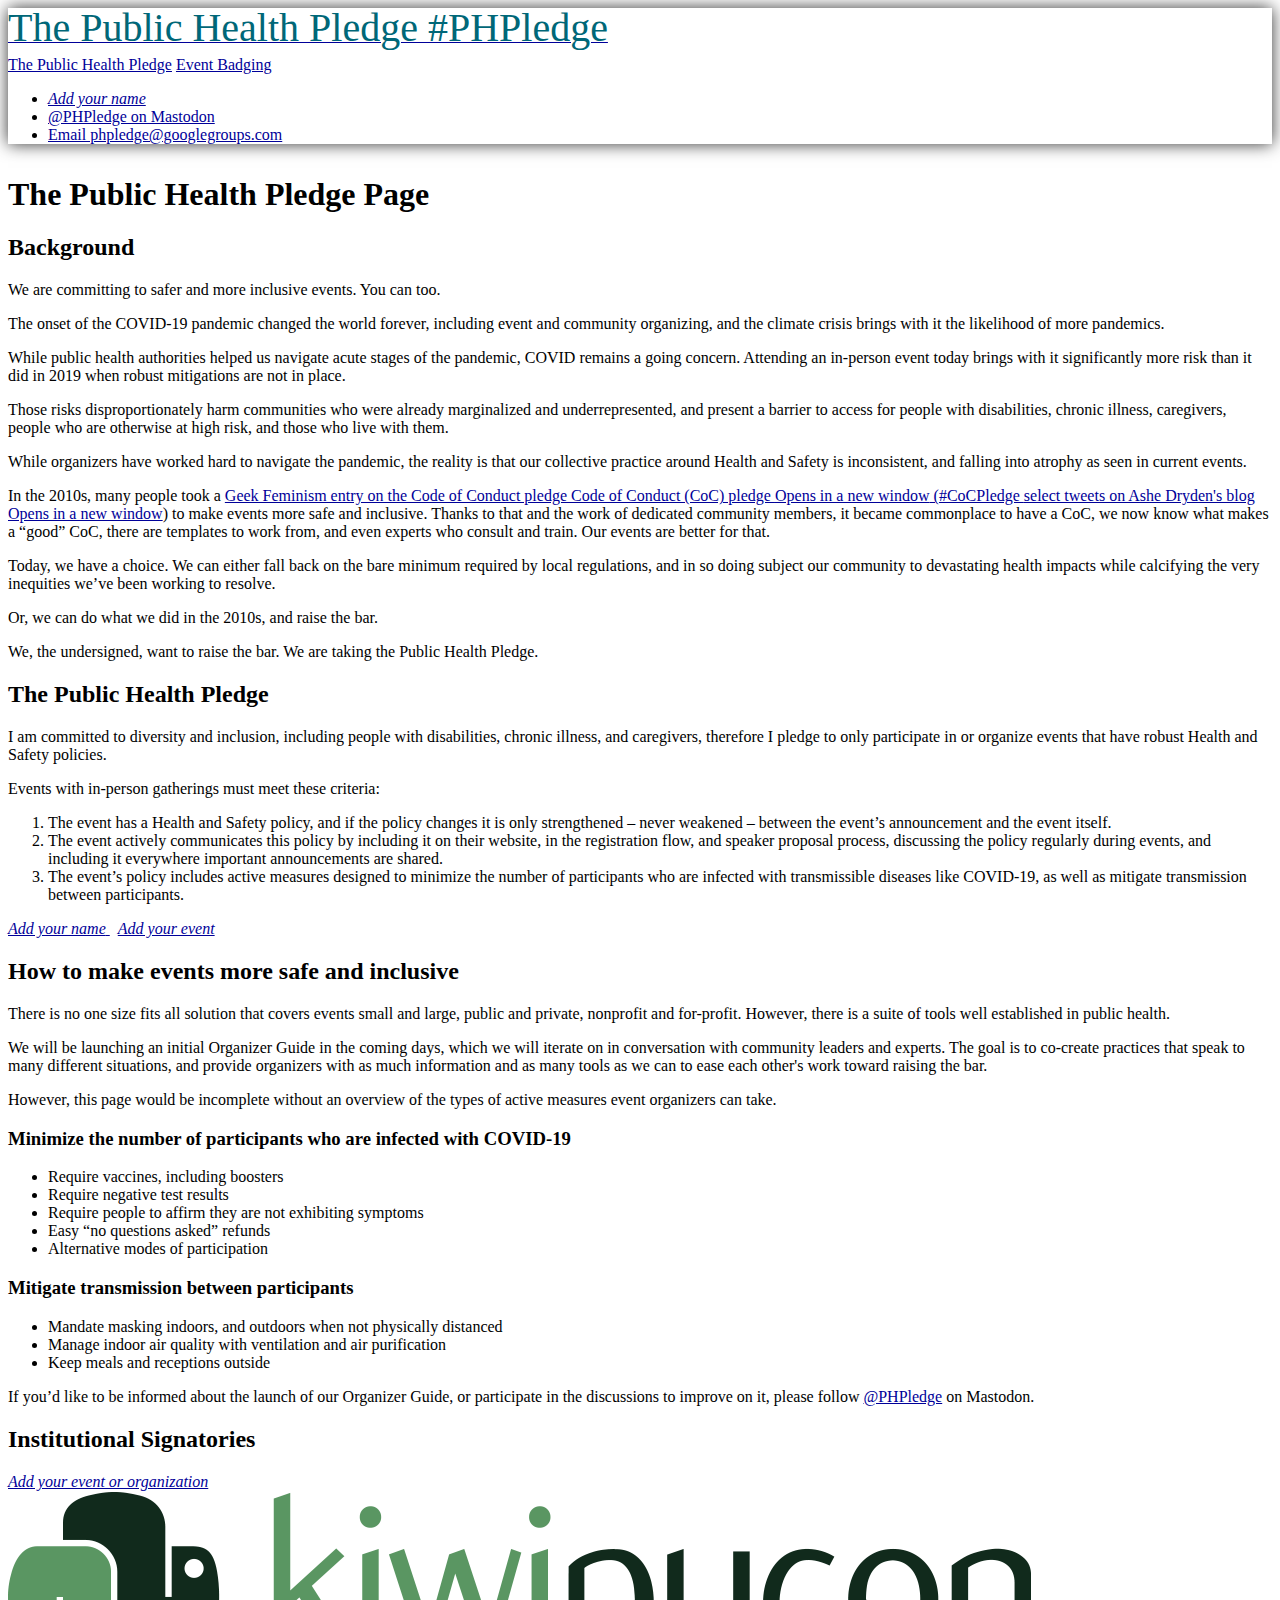
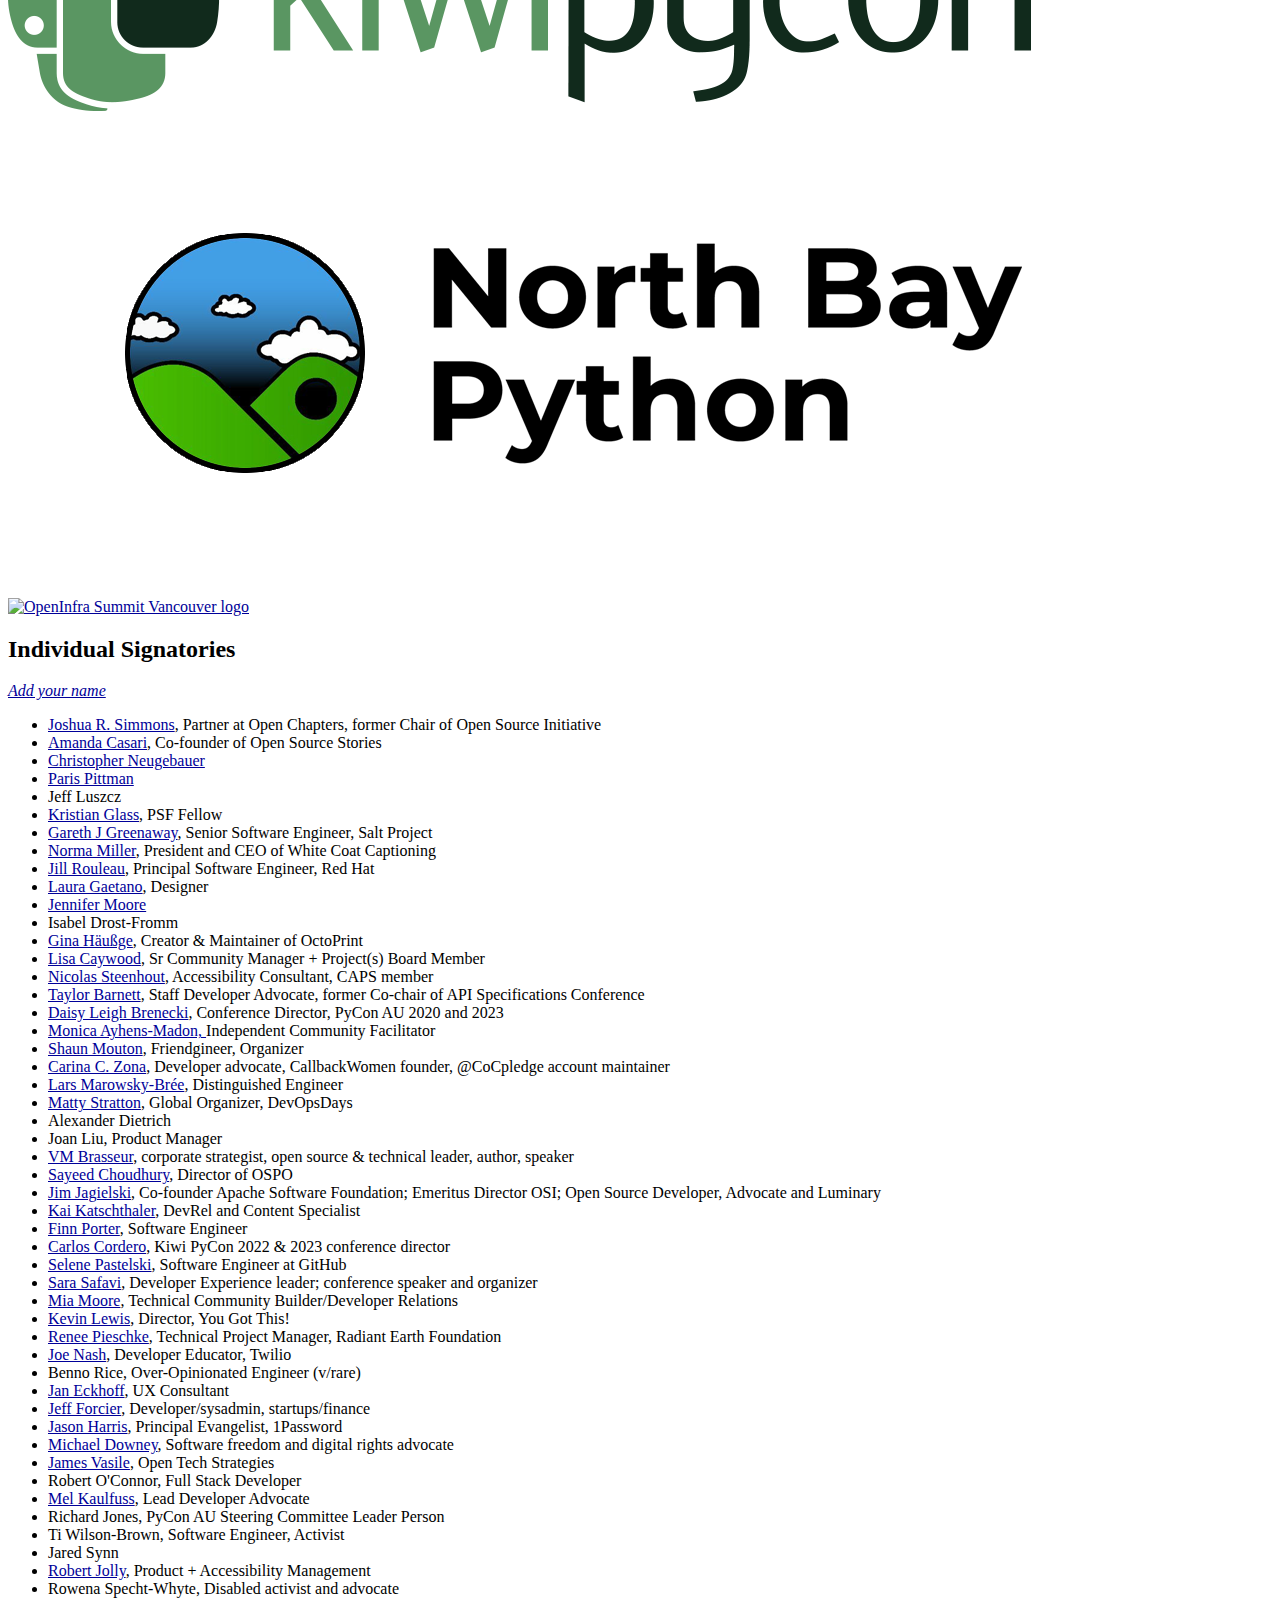
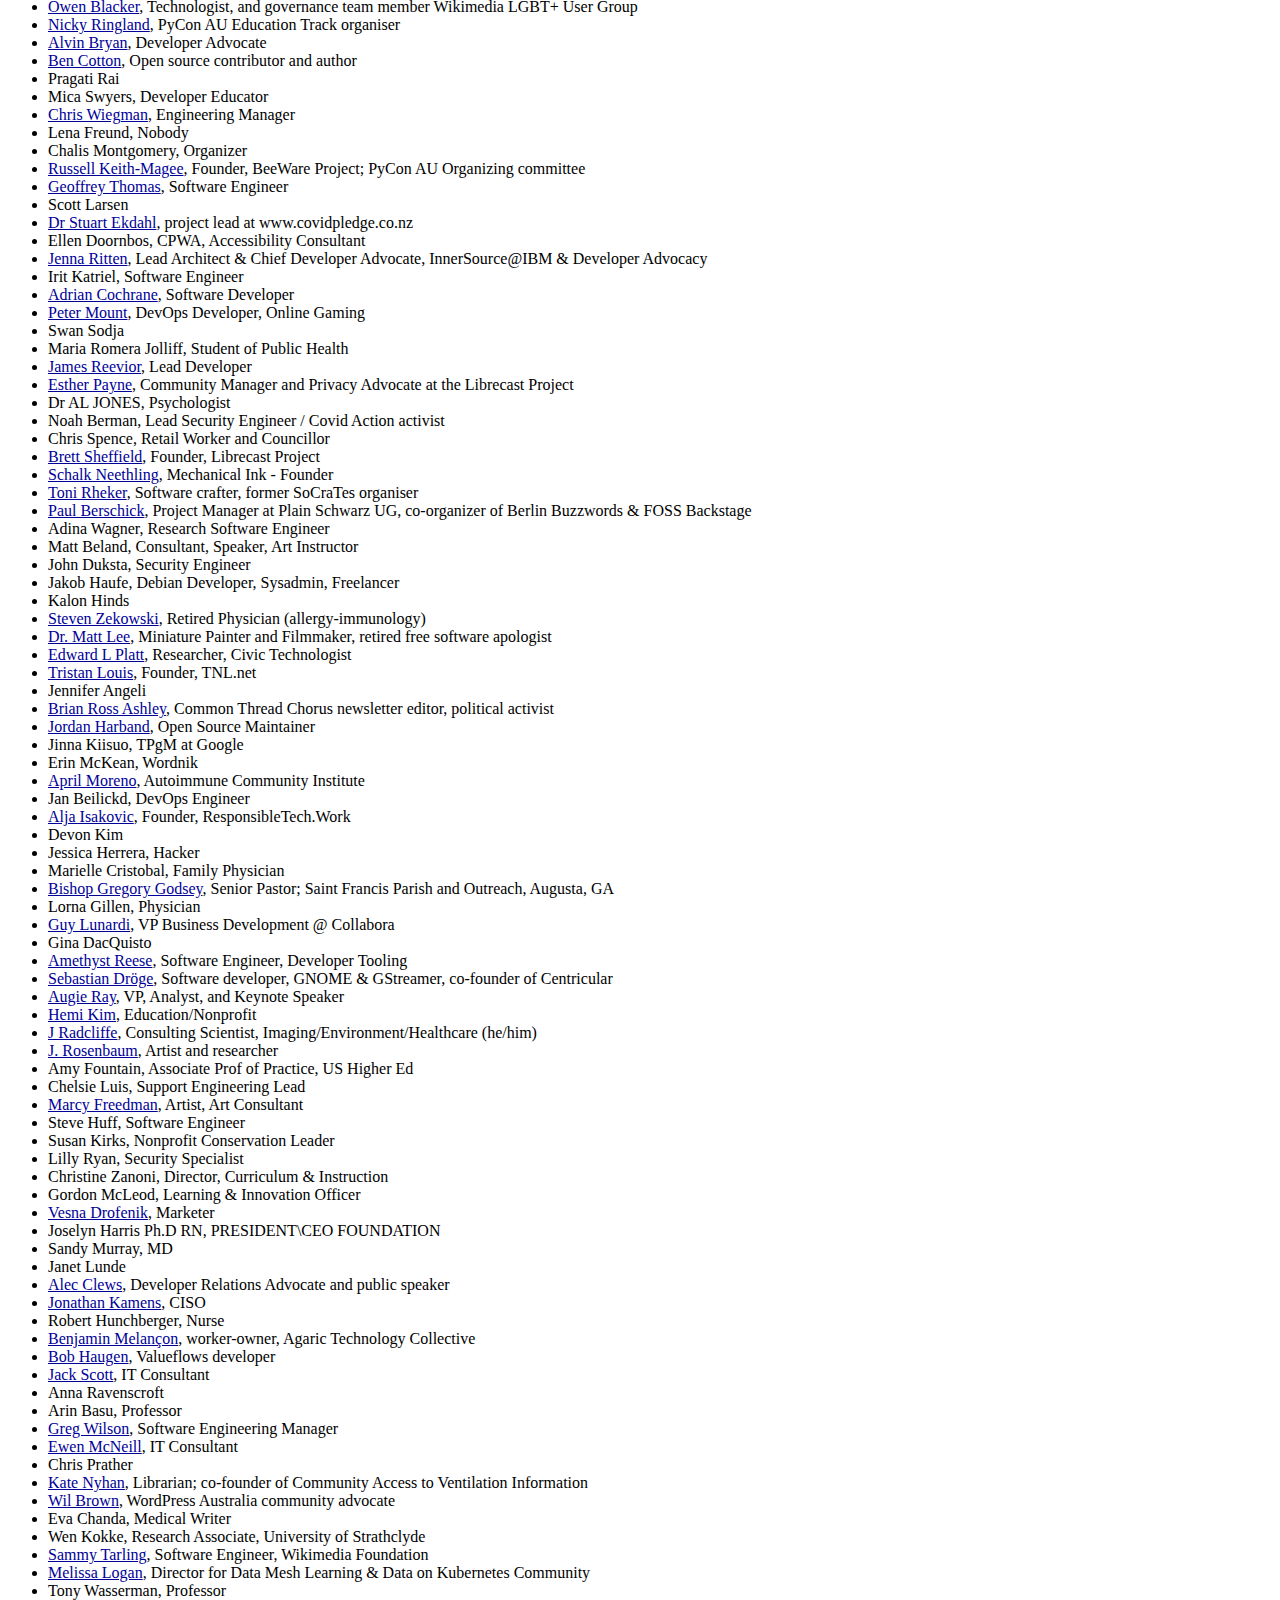
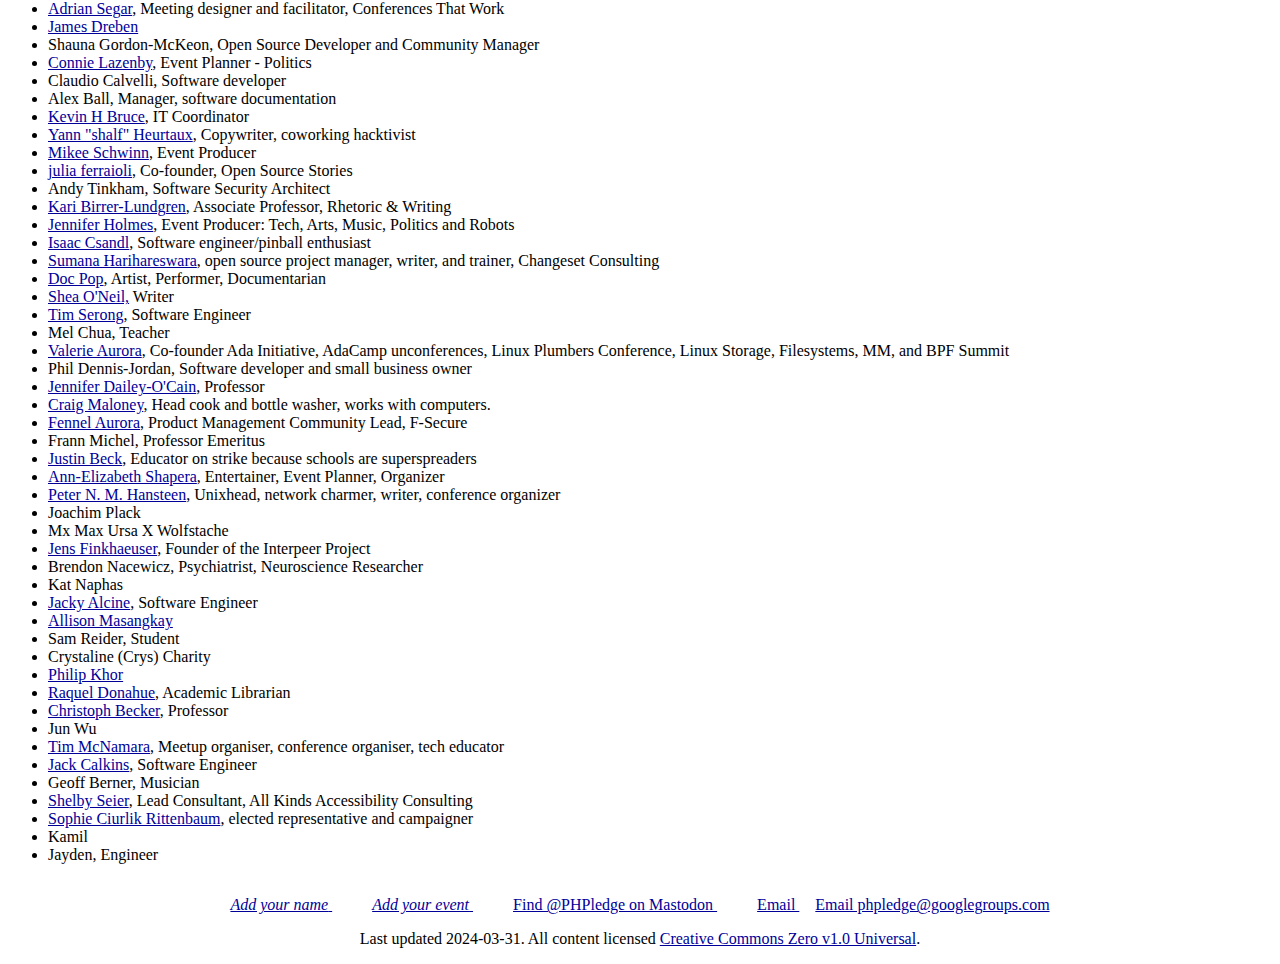
==== commit 4dc80e01: "swap to privacy respecting form provider" ====
--- a/index.html
+++ b/index.html
@@ -29,7 +29,7 @@
         </nav>
 
         <ul class="navbar-nav flex-row ml-md-auto d-none d-md-flex" id="social">
-            <li class="nav-item"><a class="nav-link btn btn-primary" href="https://forms.gle/CuMEJ4NoQzqoamnB9" id="cta-add-your-name"><em>Add your name</em> <span class="fa-solid fa-pen-nib" aria-hidden="true"></span></a></li>
+            <li class="nav-item"><a class="nav-link btn btn-primary" href="https://cryptpad.fr/form/#/2/form/view/peBei9qIVMsYWTCANInTf1aaCrwRpsoIYneI1xm-udg/" id="cta-add-your-name"><em>Add your name</em> <span class="fa-solid fa-pen-nib" aria-hidden="true"></span></a></li>
             <li class="nav-item"><a class="nav-link social-icon" href="https://floss.social/@PHPledge"><span class="fa-brands fa-mastodon" aria-hidden="true"></span><span class="sr-only">@PHPledge on Mastodon</span></a></li>
             <li class="nav-item"><a class="nav-link social-icon icon-envelope" href="mailto:phpledge@googlegroups.com"><span class="fa-solid fa-envelope" aria-hidden="true"></span><span class="sr-only">Email phpledge@googlegroups.com</span></a></li>
         </ul>
@@ -71,7 +71,7 @@
                     <li>The event’s policy includes active measures designed to minimize the number of participants who are infected with transmissible diseases like COVID-19, as well as mitigate transmission between participants.</li>
                 </ol>
 
-                <a class="btn btn-link" href="https://forms.gle/CuMEJ4NoQzqoamnB9"><em>Add your name</em> <span class="fa-solid fa-pen-nib" aria-hidden="true"></span></a>
+                <a class="btn btn-link" href="https://cryptpad.fr/form/#/2/form/view/peBei9qIVMsYWTCANInTf1aaCrwRpsoIYneI1xm-udg/"><em>Add your name</em> <span class="fa-solid fa-pen-nib" aria-hidden="true"></span></a>
 
                 <a class="btn btn-link" href="https://publichealthpledge.com/assets/event_signatory_guide.pdf"><em>Add your event</em> <span class="fa-solid fa-pen-nib" aria-hidden="true"></span></a>
             </div>
@@ -115,7 +115,7 @@
 
         <h2 class="display-4">Individual Signatories</h2>
 
-        <a href="https://forms.gle/CuMEJ4NoQzqoamnB9"><em>Add your name</em> <span class="fa-solid fa-pen-nib" aria-hidden="true"></span></a>
+        <a href="https://cryptpad.fr/form/#/2/form/view/peBei9qIVMsYWTCANInTf1aaCrwRpsoIYneI1xm-udg/"><em>Add your name</em> <span class="fa-solid fa-pen-nib" aria-hidden="true"></span></a>
 
         <ul class="list-unstyled">
             <li><a href="https://joshsimmons.com">Joshua R. Simmons</a>, Partner at Open Chapters, former Chair of Open Source Initiative</li>
@@ -310,14 +310,14 @@
 
     <footer class="container-fluid">
                 <p id="footer-links">
-                    <a href="https://forms.gle/CuMEJ4NoQzqoamnB9"><em>Add your name</em> <span class="fa-solid fa-pen-nib" aria-hidden="true"></span></a>
+                    <a href="https://cryptpad.fr/form/#/2/form/view/peBei9qIVMsYWTCANInTf1aaCrwRpsoIYneI1xm-udg/"><em>Add your name</em> <span class="fa-solid fa-pen-nib" aria-hidden="true"></span></a>
                     <a href="https://publichealthpledge.com/assets/event_signatory_guide.pdf"><em>Add your event</em> <span class="fa-solid fa-pen-nib" aria-hidden="true"></span></a>
                     <a class="social-icon" href="https://floss.social/@phpledge" rel="me">Find @PHPledge on Mastodon <span class="fa-brands fa-mastodon" aria-hidden="true"></span></a></li>
                     <a class="social-icon icon-envelope" href="mailto:phpledge@googlegroups.com">Email <span class="fa-solid fa-envelope" aria-hidden="true"></span><span class="sr-only">Email phpledge@googlegroups.com</span></a>
                 </p>
 
                 <p>
-                    Last updated 2024-03-19. All content licensed <a href="https://creativecommons.org/publicdomain/zero/1.0/">Creative Commons Zero v1.0 Universal</a>.
+                    Last updated 2024-03-31. All content licensed <a href="https://creativecommons.org/publicdomain/zero/1.0/">Creative Commons Zero v1.0 Universal</a>.
                 </p>
     </footer>
 </body>
